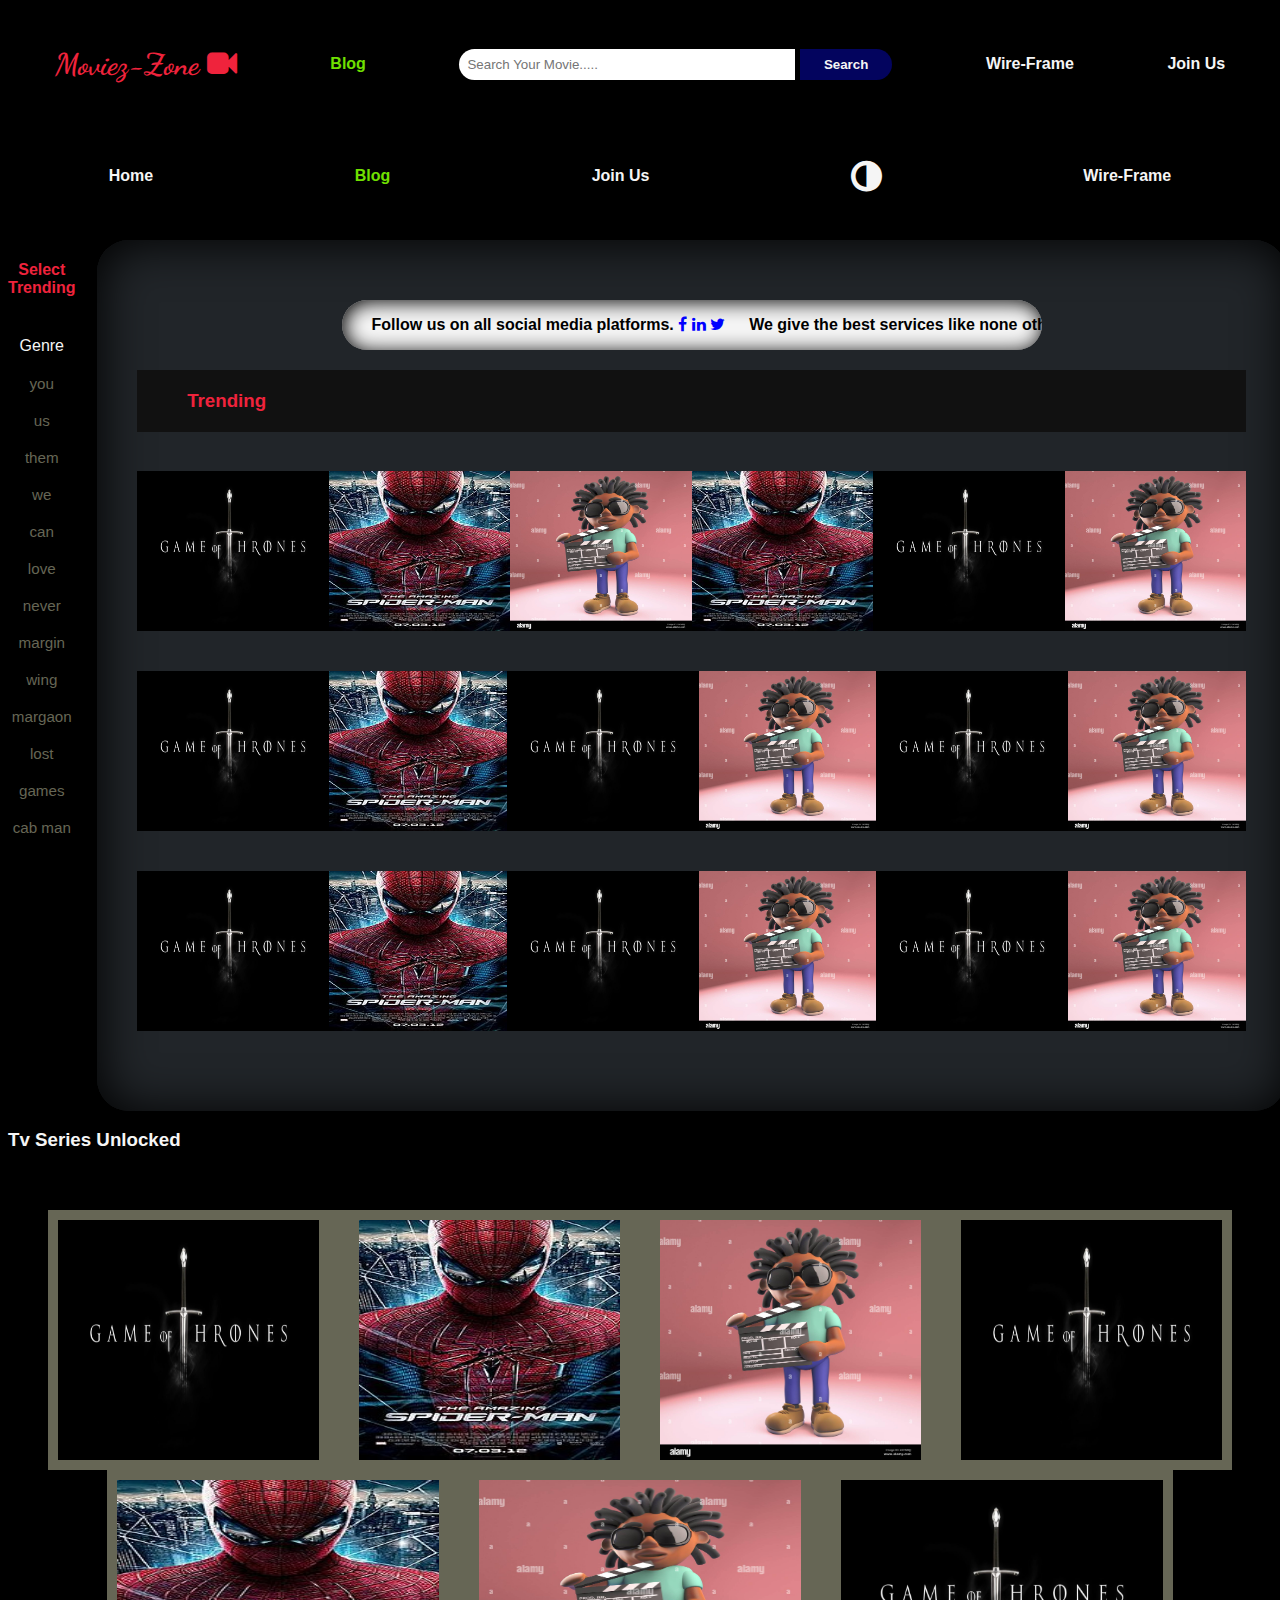
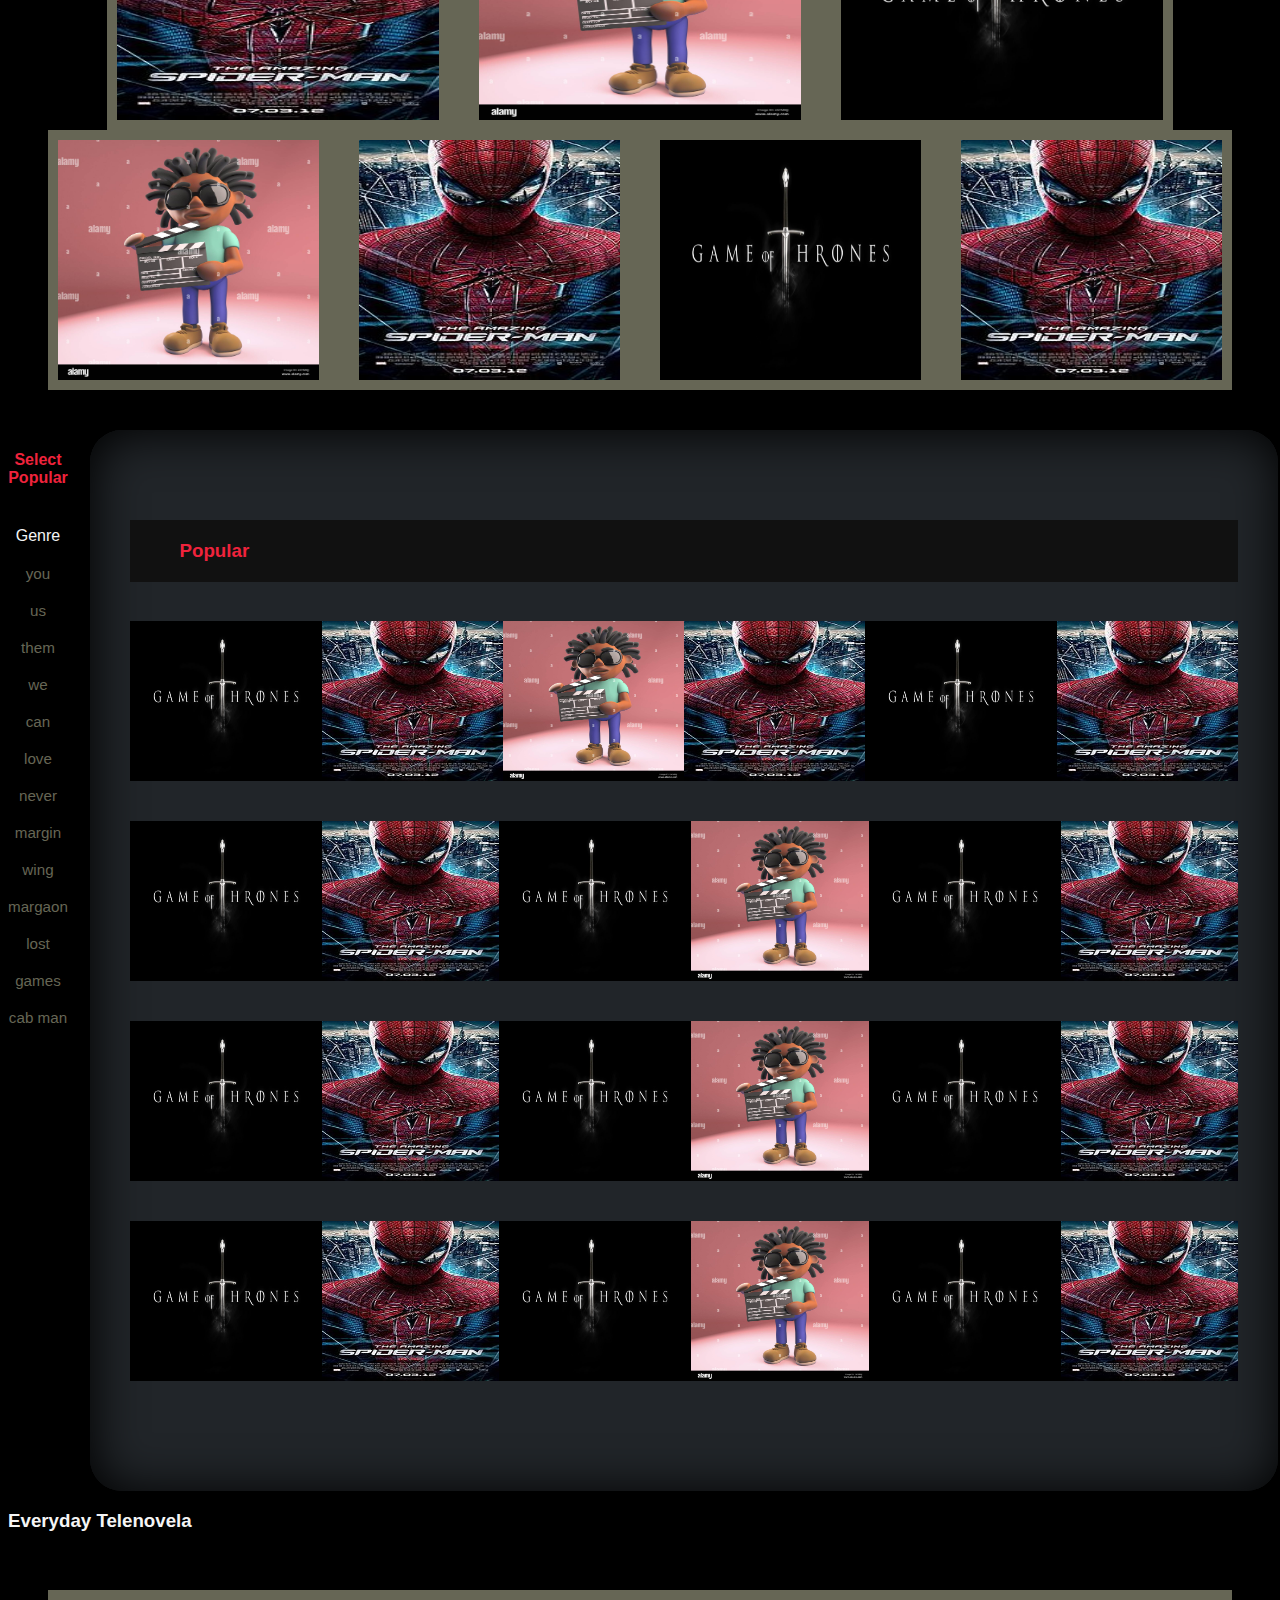
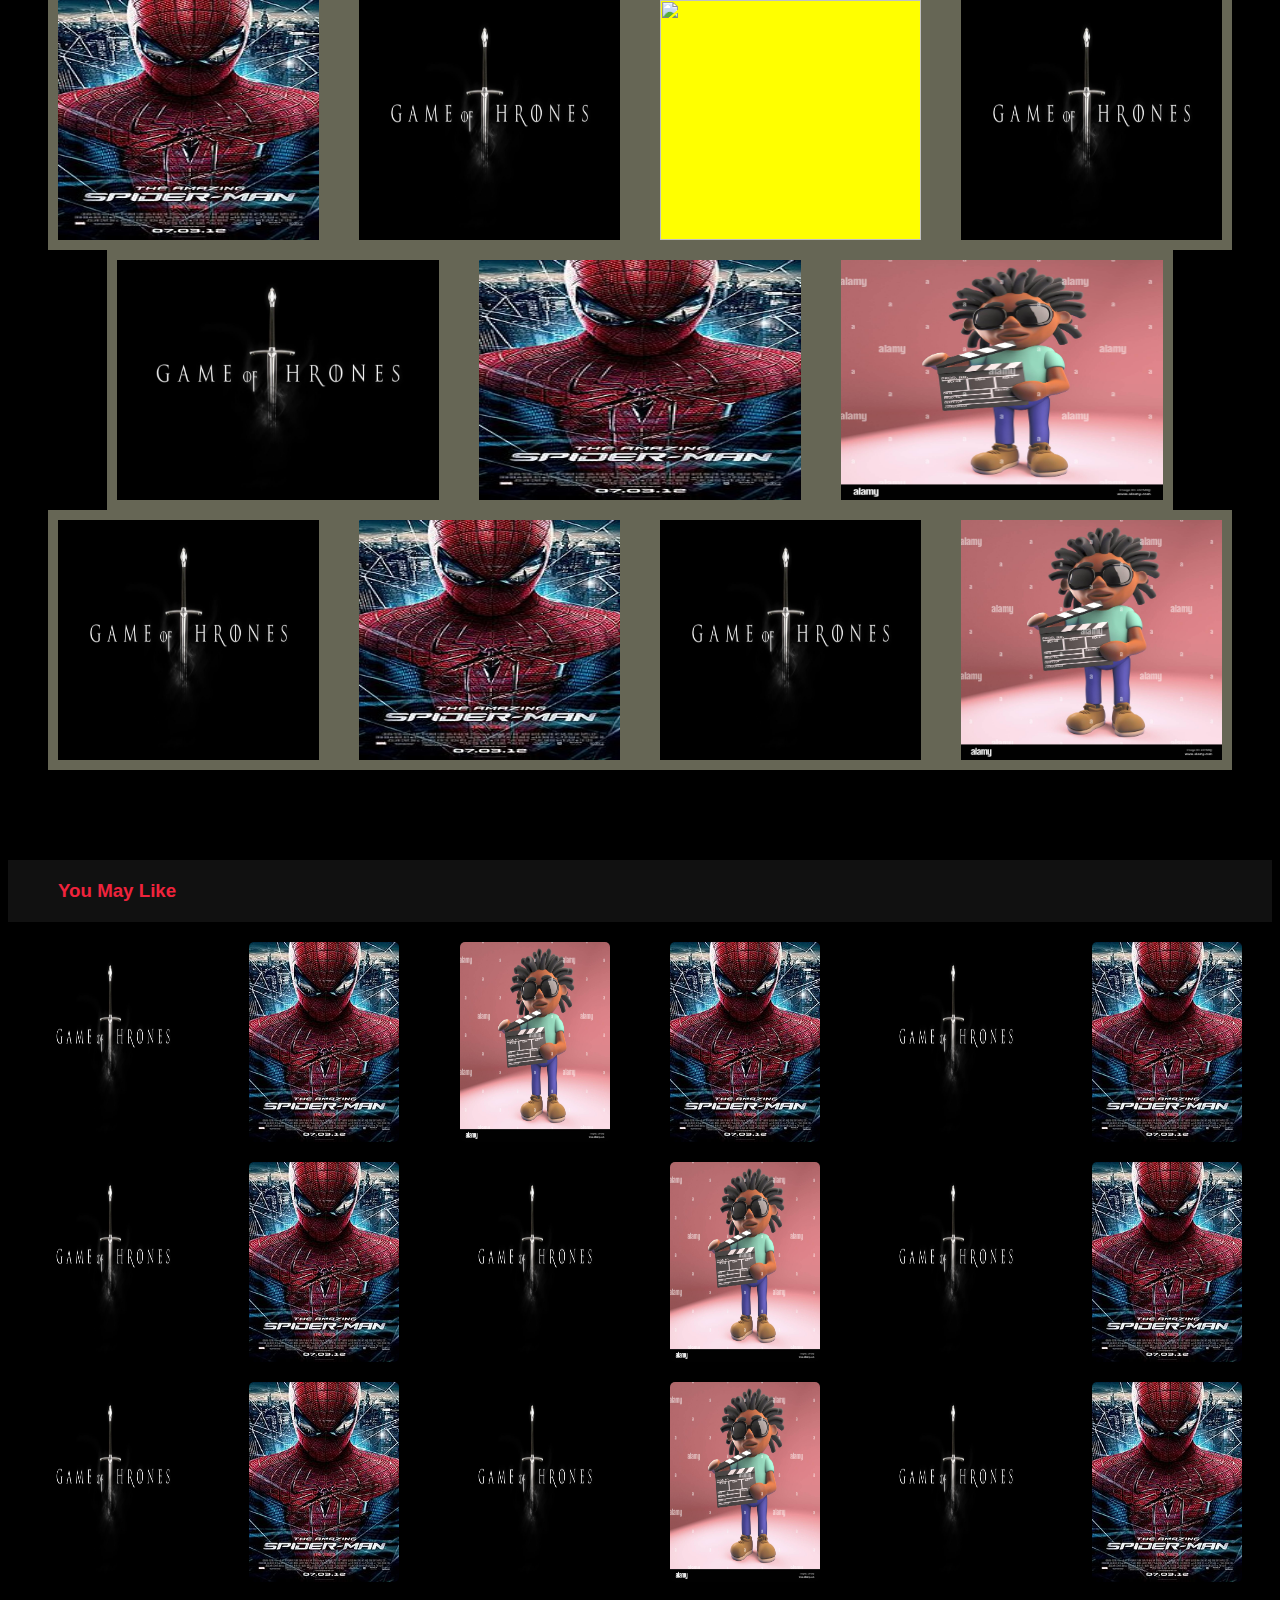
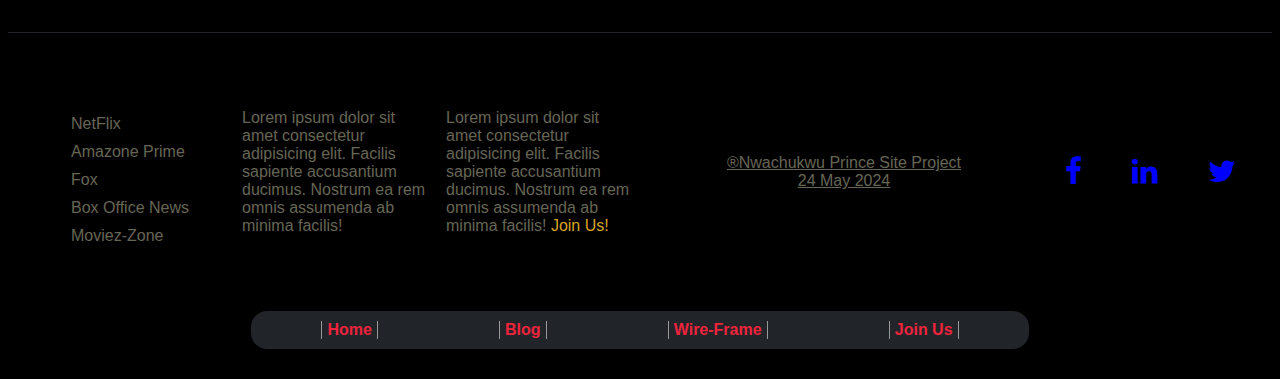
==== blog.html @ b5e4220b "done" ====
<!DOCTYPE html>
<html lang="en">
<head>
    <meta charset="UTF-8">
    <meta name="viewport" content="width=device-width, initial-scale=1.0">
    <title>Moviez-Zone Blog</title>

    <!-- title page icon -->
    <link rel="icon" href="Images/icon.png">

    <!-- Style Sheets -->
    <link rel="stylesheet" href="styles/blog.css">
    <link rel="stylesheet" href="styles/movie.css">
    <link rel="stylesheet" href="styles/small.css">

    <!-- fa fa Awsome fonts -->
    <link rel="stylesheet" href="https://cdnjs.cloudflare.com/ajax/libs/font-awesome/4.7.0/css/font-awesome.min.css">

    <!-- Google font links -->
    <link rel="preconnect" href="https://fonts.googleapis.com">
    <link rel="preconnect" href="https://fonts.gstatic.com" crossorigin>
    <link href="https://fonts.googleapis.com/css2?family=Dancing+Script:wght@400..700&family=Jacquard+12&family=Poetsen+One&display=swap" rel="stylesheet">
</head>
<body>
    <header>
        <nav id="large-nav">           
            <ul>
                <li class="head"><a href="index.html">Moviez-Zone <i class="fa fa-video-camera"></i></a></li>
                <li><a class="active" href="blog.html">Blog</a></li>
                <li>
                    <form >
                        <input type="text" placeholder="Search Your Movie....." name="movie--name" >
                        <button type="submit">Search</button>
                    </form>
                </li>
                <li><a href="wire-frame.html">Wire-Frame</a></li>
                <li><a href="join.html">Join Us</a></li>
            </ul>
        </nav>

        <nav id="hambug-nav">
            <h5 class="head"><a href="index.html">Moviez Zone <i class="fa fa-video-camera"></i></a></h5>
            <form >
                <input type="text" placeholder="Search Your Movie....." name="movie--name" >
                <button type="submit"><i class="fa fa-search"></i></button>
            </form>
            <button class="hambug"><i class="fa fa-bars"></i></button>
        </nav>
        <ul id="hambug-ul" style="display: flex;">
            <li><a href="index.html">Home</a></li>
            <li><a class="active" href="blog.html">Blog</a></li>
            <li><a href="join.html">Join Us</a></li>
            <li><i class="fa fa-adjust" style="font-size:36px"></i></li>
            <li><a href="wire-frame.html">Wire-Frame</a></li>
        </ul>
    </header>
    <main>
        
        <div class="main">

            <div class="top moving-text">
                <div>
                    <p>Follow us on all social media platforms.  
                        
                        <a target="_blank" href="https://mobile.facebook.com/home.php?deoia=1&_rdc=1&_rdr"><i class="fa fa-facebook-f"></i></a>
                        <a target="_blank" href="https://www.linkedin.com/feed/"><i class="fa fa-linkedin"></i></a>
                        <a target="_blank" href="https://x.com/Nwaxonprincezy2"><i class="fa fa-twitter"></i></a>
                        
                    </p>
                    <p>We give the best services like none other your satsfaction is our priority.                       
                    </p>
                    <p>Remember to drop your
                    feedback using the <a href="mailto:princenwachukwu308@gmail.com">@Email</a>.com. We seek ways to improve our services to sartisfy you.<span>Thank You!!!</span>  
                    </p>
                </div>
           </div>
            <div class="genreszzz">
                <h4 class="sel">Select Trending</h4>
                <ul class="genres">
                    <li class="active">Genre</li>
                    <li>you</li>
                    <li>us</li>
                    <li>them</li>
                    <li>we</li>
                    <li>can</li>
                    <li>love</li>
                    <li>never</li>
                    <li>margin</li>
                    <li>wing</li>
                    <li>margaon</li>
                    <li>lost</li>
                    <li>games</li>
                    <li>cab man</li>
                    <li>into </li>
                    <li>monder</li>
                    <li>sartin</li>
                    <li>west</li>
                    <li>Nigeria</li>
                    <li>lagos</li>
                </ul>
            </div>
            <div class="view-port blog">

                <div class="down moving-text">
                    <div>
                        <p>Follow us on all social media platforms.  
                            
                            <a target="_blank" href="https://mobile.facebook.com/home.php?deoia=1&_rdc=1&_rdr"><i class="fa fa-facebook-f"></i></a>
                            <a target="_blank" href="https://www.linkedin.com/feed/"><i class="fa fa-linkedin"></i></a>
                            <a target="_blank" href="https://x.com/Nwaxonprincezy2"><i class="fa fa-twitter"></i></a>
                            
                        </p>
                        <p>We give the best services like none other your satsfaction is our priority.                       
                        </p>
                        <p>Remember to drop your
                        feedback using the <a href="mailto:princenwachukwu308@gmail.com">@Email</a>.com. We seek ways to improve our services to sartisfy you.<span>Thank You!!!</span>  
                        </p>
                    </div>
                </div>
                <div class="you-may-like-blog">
                    <h3>Trending</h3>
                    <div class="pop-list">
                        <div class="vew">
                            <img src="Images/test picture.webp" alt="">
                            <img src="Images/test picture-2.jpg" alt="">
                            <img src="Images/test picture-3.jpg" alt="">
                            <img src="Images/test picture-2.jpg" alt="">
                            <img src="Images/test picture.webp" alt="">
                            <img src="Images/test picture-3.jpg" alt="">
                        </div>
                        <div class="vew">
                            <img src="Images/test picture.webp" alt="">
                            <img src="Images/test picture-2.jpg" alt="">
                            <img src="Images/test picture.webp" alt="">
                            <img src="Images/test picture-3.jpg" alt="">
                            <img src="Images/test picture.webp" alt="">
                            <img src="Images/test picture-3.jpg" alt="">
                        </div>
                        <div class="vew">
                            <img src="Images/test picture.webp" alt="">
                            <img src="Images/test picture-2.jpg" alt="">
                            <img src="Images/test picture.webp" alt="">
                            <img src="Images/test picture-3.jpg" alt="">
                            <img src="Images/test picture.webp" alt="">
                            <img src="Images/test picture-3.jpg" alt="">
                        </div>
                    </div>
                </div>

            </div>
        </div>
        <h3 class="series">Tv Series Unlocked</h3>
        <div id="pat">
            <div class="pat-hold">
                <div>
                    <img src="Images/test picture.webp" alt="">
                </div>
                <div>
                    <img src="Images/test picture-2.jpg" alt="">
                </div>
                <div>
                    <img src="Images/test picture-3.jpg" alt="">
                </div>
                <div>
                    <img src="Images/test picture.webp" alt="">
                </div>
            </div>
            <div class="pat-hold mid">
                <div>
                    <img src="Images/test picture-2.jpg" alt="">
                </div>
                <div>
                    <img src="Images/test picture-3.jpg" alt="">
                </div>
                <div>
                    <img src="Images/test picture.webp" alt="">
                </div>
            </div>
            <div class="pat-hold">
                <div>
                    <img src="Images/test picture-3.jpg" alt="">
                </div>
                <div>
                    <img src="Images/test picture-2.jpg" alt="">
                </div>
                <div>
                    <img src="Images/test picture.webp" alt="">
                </div>
                <div>
                    <img src="Images/test picture-2.jpg" alt="">
                </div>
            </div>
        </div>

        <div class="main">

            <div class="genreszzz">
                <h4 class="sel">Select Popular</h4>
                <ul class="genres">
                    <li class="active">Genre</li>
                    <li>you</li>
                    <li>us</li>
                    <li>them</li>
                    <li>we</li>
                    <li>can</li>
                    <li>love</li>
                    <li>never</li>
                    <li>margin</li>
                    <li>wing</li>
                    <li>margaon</li>
                    <li>lost</li>
                    <li>games</li>
                    <li>cab man</li>
                    <li>into </li>
                    <li>monder</li>
                    <li>sartin</li>
                    <li>west</li>
                    <li>Nigeria</li>
                    <li>lagos</li>
                </ul>
            </div>
            <div class="view-port blog">

                <div class="you-may-like">
                    <h3>Popular</h3>
                    <div class="pop-list">
                        <div class="vew">
                            <img src="Images/test picture.webp" alt="">
                            <img src="Images/test picture-2.jpg" alt="">
                            <img src="Images/test picture-3.jpg" alt="">
                            <img src="Images/test picture-2.jpg" alt="">
                            <img src="Images/test picture.webp" alt="">
                            <img src="Images/test picture-2.jpg" alt="">
                        </div>
                        <div class="vew">
                            <img src="Images/test picture.webp" alt="">
                            <img src="Images/test picture-2.jpg" alt="">
                            <img src="Images/test picture.webp" alt="">
                            <img src="Images/test picture-3.jpg" alt="">
                            <img src="Images/test picture.webp" alt="">
                            <img src="Images/test picture-2.jpg" alt="">
                        </div>
                        <div class="vew">
                            <img src="Images/test picture.webp" alt="">
                            <img src="Images/test picture-2.jpg" alt="">
                            <img src="Images/test picture.webp" alt="">
                            <img src="Images/test picture-3.jpg" alt="">
                            <img src="Images/test picture.webp" alt="">
                            <img src="Images/test picture-2.jpg" alt="">
                        </div>
                        <div class="vew">
                            <img src="Images/test picture.webp" alt="">
                            <img src="Images/test picture-2.jpg" alt="">
                            <img src="Images/test picture.webp" alt="">
                            <img src="Images/test picture-3.jpg" alt="">
                            <img src="Images/test picture.webp" alt="">
                            <img src="Images/test picture-2.jpg" alt="">
                        </div>
                    </div>
                </div>
         
            </div>
        </div>
        <h3 class="series">Everyday Telenovela</h3>
        <div id="pat">
            <div class="pat-hold">
                <div>
                    <img src="Images/test picture-2.jpg" alt="">
                </div>
                <div>
                    <img src="Images/test picture.webp" alt="">
                </div>
                <div>
                    <img src="Images/test picture-3.jpgp" alt="">
                </div>
                <div>
                    <img src="Images/test picture.webp" alt="">
                </div>
            </div>
            <div class="pat-hold mid">
                <div>
                    <img src="Images/test picture.webp" alt="">
                </div>
                <div>
                    <img src="Images/test picture-2.jpg" alt="">
                </div>
                <div>
                    <img src="Images/test picture-3.jpg" alt="">
                </div>
            </div>
            <div class="pat-hold">
                <div>
                    <img src="Images/test picture.webp" alt="">
                </div>
                <div>
                    <img src="Images/test picture-2.jpg" alt="">
                </div>
                <div>
                    <img src="Images/test picture.webp" alt="">
                </div>
                <div>
                    <img src="Images/test picture-3.jpg" alt="">
                </div>
            </div>
        </div>
        <div class="you-may-like">
            <h3>You May Like</h3>
            <div class=" blog-you-may you-img">
                <div class="vew">
                    <img src="Images/test picture.webp" loading="lazy" alt="">
                    <img src="Images/test picture-2.jpg" loading="lazy" alt="">
                    <img src="Images/test picture-3.jpg" loading="lazy" alt="">
                    <img src="Images/test picture-2.jpg" loading="lazy" alt="">
                    <img src="Images/test picture.webp" loading="lazy" alt="">
                    <img src="Images/test picture-2.jpg" loading="lazy" alt="">
                </div>
                <div class="vew">
                    <img src="Images/test picture.webp" loading="lazy"  alt="">
                    <img src="Images/test picture-2.jpg" loading="lazy"  alt="">
                    <img src="Images/test picture.webp" loading="lazy"  alt="">
                    <img src="Images/test picture-3.jpg" loading="lazy"  alt="">
                    <img src="Images/test picture.webp" loading="lazy"  alt="">
                    <img src="Images/test picture-2.jpg" loading="lazy"  alt="">
                </div>
                <div class="vew">
                    <img src="Images/test picture.webp" loading="lazy"loading="lazy"   alt="">
                    <img src="Images/test picture-2.jpg" loading="lazy"loading="lazy"   alt="">
                    <img src="Images/test picture.webp" loading="lazy"loading="lazy"   alt="">
                    <img src="Images/test picture-3.jpg" loading="lazy"loading="lazy"   alt="">
                    <img src="Images/test picture.webp" loading="lazy"loading="lazy"   alt="">
                    <img src="Images/test picture-2.jpg" loading="lazy"loading="lazy"   alt="">
                </div>
            </div>
        </div>

    </main>
    
    <footer>
        <div id="footer">
            <ul>
                <li><a target="_blank" href="https://www.netflix.com/ng">NetFlix</a></li>
                <li><a target="_blank" href="https://www.amazon.com/gp/video/getstarted/ref=atv_lnk_web_prime">Amazone Prime</a></li>
                <li><a target="_blank" href="https://web.facebook.com/foxmoviesasia/?_rdc=1&_rdr">Fox</a></li>
                <li><a target="_blank" href="https://www.boxofficepro.com/">Box Office News</a></li>
                <li><a href="index.html">Moviez-Zone</a></li>
            </ul>

            <p>Lorem ipsum dolor sit amet consectetur adipisicing elit. Facilis sapiente accusantium ducimus. Nostrum ea rem omnis assumenda ab minima facilis!
            </p>

            <p>Lorem ipsum dolor sit amet consectetur adipisicing elit. Facilis sapiente accusantium ducimus. Nostrum ea rem omnis assumenda ab minima facilis!
                <a href="join.html">Join Us!</a>
            </p>

            <p style="text-align: center;">&reg;Nwachukwu Prince Site Project <br>24 May 2024</p>
            <div id="links">
                <a target="_blank" href="https://mobile.facebook.com/home.php?deoia=1&_rdc=1&_rdr"><i class="fa fa-facebook-f"></i></a>
                <a target="_blank" href="https://www.linkedin.com/feed/"><i class="fa fa-linkedin"></i></a>
                <a target="_blank" href="https://x.com/Nwaxonprincezy2"><i class="fa fa-twitter"></i></a>
            </div>
        </div>

        <div id="tags">
            <div id="nav">
                <a href="index.html">Home</a>
                <a href="blog.html">Blog</a>
                <a href="wire-frame.html">Wire-Frame</a>
                <a href="join.html">Join Us</a>
            </div>
        </div>
    </footer>
</body>
</html>
---- styles/blog.css ----
/* =========================main part================= */
.main{
    display: grid;
    grid-template-columns: 1fr 5fr;
    margin: 0 auto;
}
.main ul{
    max-height: 30rem;
    overflow-y: auto;
    padding-left: 0px;
    display: flex;
    flex-direction: column;
    align-items: center;
    gap: 20px;
    padding: 18px 0px;
    font-size: 0.95rem;
    color: #665;
    cursor: pointer;
    user-select: none;
}

.main .active, .main li:hover{
    color: var(--header-color);
    font-size: 1rem;
    transition: ease-in 0.2s;

}
.main ul::-webkit-scrollbar {
    width: 0px; /* To style the scroller */
  }

.main .genreszzz:hover ul::-webkit-scrollbar {
    width: 3px; /* To style the scroller hovering */
    background: #f1f1f1; /* Track color */
  }

.main .genreszzz:hover ul::-webkit-scrollbar-thumb {
    background: #ef233c; /* Thumb color */
  }

  .sel{
    color: #ef233c;
    font-weight: bolder;
    text-align: center;
  }

/* ============View Port======================== */
.main .view-port{
    margin: 0px auto;
    max-width: 90%;
    padding: 40px;
    background-color: var(--view-background);
    border-radius: 2rem;
    box-shadow: inset 2px 2px 50px #000;
}



/* =================Moving Text================ */
.top{
    display: none;
}
.down{
    display: block;
}
.moving-text{
    width: 100%;
    padding: 0px 30px;
    max-width: 40rem;
    margin: 20px auto;
    background-color: whitesmoke;
    color: #000;
    font-weight: bold;
    border-radius: 3rem;
    box-shadow: inset 2px 2px 20px #000;
    overflow: hidden;
    z-index: 1;  
}
.moving-text div{
    text-wrap: nowrap;
    animation: move 20s infinite ease-in-out;
    display: flex;
    flex-direction: row;
    align-items: center;
    gap: 1.5rem;
}
.moving-text div:hover{
    animation-play-state: paused;
    cursor: pointer;
}
@keyframes move {
    from{
        transform: translateX(0%);
    }
    to{
        transform: translateX(-195%);
    }
}

.moving-text span, a{
    color: blue;
    text-decoration: none;
}
.moving-text a:hover{
    text-decoration: underline;
}



/* ======================Gener=============== */
.vew{
    width: 100%;
    display: flex;
    justify-content: space-around;
    align-items: center;
    margin: 20px auto;
}



/* ===================Pata Hold =========================*/
.pop-list{
    display: flex;
    justify-content: center;
    align-items: center;
    flex-wrap: wrap;
}

.pop-list img{
    width: 12rem;
    height: 10rem;
}
#pat{
    background-color: #000;
    padding: 40px;
    margin: 0 auto;

}
.pat-hold{
    display: flex;
    flex-direction: row;
    justify-content: space-around;
    align-items: center;
    gap: 20px;
    background-color: #665;
}
.pat-hold div{ /*detarmins image size*/
    width: 20rem;
    height: 15rem;
    background-color: yellow;
    margin: 10px;
}
.mid {
    max-width: 90%;
    margin: 0 auto;
}
.mid div{
    width: 25rem;
    height: 15rem;
    background-color: yellow;
}
.pat-hold img{
    width: 100%;
    height: 100%;
}
/* ========You may like============== */
.you-may-like-blog{
    margin: 20px auto;
    text-align: center;
}
.you-may-like-blog h3{
    text-align: left;
    background-color: #111;
    padding: 20px 50px;
    color: var(--title-color);
}
.you-img img{
    width: 150px;
    height: 200px;
    border-radius: 5px;
}

@media (max-width: 750px) {
    /* ========Moving text top========= */
    .down{
        display: none;
    }
    .top{
        display: block;
    }
   .moving-text{
        width: 90%;
    }

    .main{
        display: flex;
        flex-direction: column;
        justify-content: center;
        align-items: center;
        margin: 0 auto;
        width: 100%;
    }
    .main .genreszzz{
        width: 100%;
    }
    .main .genreszzz h4{
        margin-top: 30px;
        text-align: left;
        padding-left: 20px;
    }
    .main .genres{
        width: 100%;
        display: flex;
        flex-direction: row;
        padding: 10px;
        margin: 0 auto;


    }
    .main .genres li{
        border: 1px solid #ef233c;
        padding: 5px 15px;
        text-wrap: nowrap;
        border-radius: 10px;
    }

    
    /* ==========view port============== */
    .main .view-port{
        max-width: 98%;
        padding: 10px;
    }
   
    .you-may-like-blog h3{
        width: 100%;
        padding: 10px 30px;
        font-size: 18px;
        margin-top: 20px;
        margin-bottom: 10px;
    }
    /* all blog trend and popular foemart */
    .pop-list{
        max-height: 30rem;
        overflow: auto;
    }
    .pop-list::-webkit-scrollbar{
        width: 2px;
    }
    .main .vew{
        display: flex;
        flex-wrap: wrap;
        justify-content: space-around;
        align-items: center;
    }
    .main .vew img{
        width: 7rem;
        height: 10rem;
        gap: 10px;
        margin: 3px auto;
    }


    /* ========== Pat hold ================== */
    .series{
        text-align: center;
        font-size: 1.2rem;
        padding: 20px;
        padding-bottom: 0px;
        margin-top: 40px;
        margin-bottom: 0px;
        color: #ef233c;
        text-decoration: underline;
    }
    #pat{
        padding: 10px;
        margin: 0 auto;
    }
    .pat-hold{
       flex-direction: row;
       overflow-x: scroll;
       gap: 2px;
    }
    .pat-hold div{
        width: 12rem;
        height: 8rem;
        margin: 2px;
    }
    #pat.pat-hold div img{
        width: 100%;
    }

    .blog-you-may .vew{
        padding: 10px;
        margin: 5px auto;
        overflow: auto;
    }
}
---- styles/movie.css ----
:root{
    --header-color: whitesmoke;
    --title-color: #ef233c;
    --hover-color: #70e000;
    --view-background: #212529;
    --hover-effect1: 0.8;
}   
#hambug-nav, #hambug-ul{
    display: none;
}
body{
    box-sizing: border-box;
    background-color: #000;
    color: whitesmoke;
    font-family: sans-serif;
    
       
    overflow-x: hidden;
    
 
}

.head a{
    color: var(--title-color);
    text-decoration: none;
    font-family: "Dancing Script", cursive;
    font-size: 30px;
    font-weight: bolder;
    font-style: normal;
}
.head a:hover{
    opacity: var(--hover-effect1);
    color: var(--title-color);
    text-decoration: none;
}

ul{
    padding-left: 0px;
    display: flex;
    justify-content: space-around;
    align-items: center;
    list-style-type: none;
    padding: 30px 0px;
}
ul a{
    text-decoration: none;
    font-weight: bolder;
    color: var(--header-color);
    font-size: 1rem;
}

ul a:hover{
    text-decoration: underline;
    transition: ease-in-out;
}
.active{
    color: var(--hover-color);
}

form input{
    padding: 0.50rem;
    width: 20rem;
    border-radius: 50px 0 0 50px;
    margin: 0px;
    border: none;
}
form button{
    border: none;
    padding: 0.50rem 1.5rem;
    border-radius: 0px 50px 50px 0px;
    font-weight: bolder;
    color: var(--header-color);
    background-color: #03045e;
}
input:focus{
    outline: solid 1px var(--title-color);
}


/* =========================main part================= */
#main{
    display: grid;
    grid-template-columns: 1fr 5fr;
    margin: 0 auto;
}
#main ul{
    max-height: 30rem;
    overflow-y: auto;
    padding-left: 0px;
    display: flex;
    flex-direction: column;
    align-items: center;
    gap: 20px;
    padding: 18px 0px;
    font-size: 0.95rem;
    color: #665;
    cursor: pointer;
    user-select: none;
}

#main .active, #main li:hover{
    color: var(--header-color);
    font-size: 1rem;
    transition: ease-in 0.2s;

}
#main ul::-webkit-scrollbar {
    width: 0px; /* To style the scroller */
  }

#main #genres:hover ul::-webkit-scrollbar {
    width: 3px; /* To style the scroller hovering */
    background: #f1f1f1; /* Track color */
  }

#main #genres:hover ul::-webkit-scrollbar-thumb {
    background: #ef233c; /* Thumb color */
  }

/* ============View Port======================== */
#main .view-port{
    margin: 0px auto;
    width: 90%;
    padding: 40px;
    background-color: var(--view-background);
    border-radius: 2rem;
    box-shadow: inset 2px 2px 50px #000;
}
.movie-hero-image{
    background-color: var(--view-background);
    border-radius: 10px; 
    width: 100%;
    overflow: hidden;
    position: relative;
    text-align: center;
}
.movie-hero-image{
    padding: 3px;
}
.movie-hero-image img{
    width: 100%;
    height: 30rem;
}

.hero-info p{
    display: block;
    color: var(--header-color);
    background-color: rgba(0, 0, 0, 0.8);
    cursor: pointer;
    position: absolute;
    z-index: 1;
    top: 35%;
    left: 30%;
    max-width: 20rem;
    padding: 15px;
    padding-bottom: 50px;
    border-radius: 1rem;
}
.hero-info button{
    padding: 0.5rem 2rem;
    background-color: var(--title-color);
    color: var(--header-color);
    font-weight: bolder;
    border-radius: 10px;
    border: none;
    position: absolute;
    z-index: 1;
    top: 60%;
    left: 41.5%;
    margin-top: 30px;
}
button:hover{
    opacity: var(--hover-effect1);
    cursor: pointer;
}


/* =============trending============= */
.trilers{
    position: relative;
}
.trilers h3, .polpular h3{ /* h3 formart */
    background-color: #111;
    padding: 20px 50px;
    color: var(--title-color);
}
.triler-img{
    display: flex;
    flex-direction: row;
    justify-content: space-around;
    align-items: center;
    gap: 20px;
    overflow: auto; /*scroller*/
    padding: 10px 30px 30px 3px;
}
.trilers .triler-img::-webkit-scrollbar {
    width: 0px; /* To style the scroller */
  }

.trilers:hover .triler-img::-webkit-scrollbar {
    width: 2px; /* To style the scroller hovering */
    background: #f1f1f1; /* Track color */
  }

.trilers:hover .triler-img::-webkit-scrollbar-thumb {
    background: #ef233c; /* Thumb color */
  }


.trilers img{
    width: 10rem;
    height: 15rem;
    border-radius: 2rem;
    border: 1px solid #111;
}
.trilers button{
    position: absolute;
    top: 50%;
    font-size: 35px;
    width: 40px;
    color: var(--title-color);
    text-align: center;
    border: 0.5px  #999;
    border-radius: 50%;
    background-color: rgba(0, 0, 0, 0.7);
    font-weight: bolder;
    font-family: "Poetsen One";
    
}
.trilers .fw{ 
    right: 30px;
}
.bw{
    left: 30px;
}

/* ===========Hero============================ */
#hero-line{
    display: flex;
    flex-direction: row;
    justify-content: center;
    margin-bottom: 5rem;
}
#hero{
    width: 30rem;
    height: 30rem;
    text-align: center;   
    border-radius: 1rem;
    overflow: hidden;  
    z-index: 0;
    margin: 5rem 0;
    border: 1px solid #555;
}
#hero1, #hero2{
    width: 20rem;
    height: 20rem;
    text-align: center;   
    border-radius: 1rem;
    overflow: hidden; 
    z-index: 1;
    align-self: self-end;
    margin-bottom: 50px;
}
#hero1{
    margin-right: -60px;
}
#hero2{
    margin-left: -60px;
}
#hero1 h2, #hero2 h2{
    z-index: 1;
}
#hero-line h2{
    width: 100%;
    padding: 20px;
    margin: 0px;
    background-color: #000;
}
#hero-line img{
    width: 100%;
    max-height: 25rem;
}
/* =============Polpular============= */
.polpular{
    margin-top: 15px;
    background-color: #181a17;
    cursor: pointer;
}
.polpular h3{
    background-color: #000;
}
.polpular .triler-img{
    display: flex;
    flex-wrap: wrap;
    justify-content: space-around;
    align-items: center;
    gap: 20px;
}

.img-div{
    width: 10rem;
    height: 15rem;
    border-radius: 2rem;
    border: 1px solid #222;
    background-color: #70e000;
    overflow: hidden;
    background-position: center;
    background-size: cover;
    background-repeat: no-repeat;
}
   /* difrent image testing */
.img-div:nth-child(2){
    background-image: url(../Images/test\ picture-2.jpg);
}
.img-div:nth-child(3){
    background-image: url(../Images/test\ picture.webp);
}
.img-div:nth-child(5){
    background-image: url(../Images/test\ picture-2.jpg);
}
.img-div:nth-child(6){
    background-image: url(../Images/test\ picture.webp);
}
.img-div:nth-child(7){
    background-image: url(../Images/test\ picture-3.jpg);
}
.img-div:nth-child(8){
    background-image: url(../Images/test\ picture-2.jpg);
}
.img-div:nth-child(9){
    background-image: url(../Images/test\ picture.webp);
}
.img-div:nth-child(10){
    background-image: url(../Images/test\ picture-3.jpg);
}
.img-div:nth-child(){
    background-image: url(../Images/test\ picture.webp);
}
.img-div:nth-child(11){
    background-image: url(../Images/test\ picture-2.jpg);
}
.img-div:nth-child(12){
    background-image: url(../Images/test\ picture-3.jpg);
}
.img-div:nth-child(13){
    background-image: url(../Images/test\ picture.webp);
}




.img-div div{
    margin-top: 85%;
    padding: 10px;
    padding-bottom: 25px;
    background-color: rgba(0, 0, 0, 0.5);
}
.img-div h5, .img-div h4{
    margin-top: 5px;
    margin-bottom: 0px;
}
.img-div i{
    font-size: 25px;
    margin-top: 8px;
}
.img-div i:hover{
    opacity: var(--hover-effect1);
}
.img-div:hover{
    transition: ease-in-out 1s;
    transform: scale(1.1);
}

/* =============Video================= */
.video-container {
    margin: 5rem auto;
    display: flex;
    flex-wrap: wrap;
    justify-content: space-around;
    align-items: center;
    gap: 20px;
    width: 98%;
    padding: 10px;
}

.video-element {
    width: 100%;
    max-width: 400px;
    height: 300px;
    border: none;
    margin: 20px auto;
}

/* =======You may like============ */
.you-may-like{
    margin: 50px auto;
    text-align: center;
}
.you-may-like h3{
    text-align: left;
    background-color: #111;
    padding: 20px 50px;
    color: var(--title-color);
}
.you-img img{
    width: 150px;
    height: 200px;
    border-radius: 5px;
}
/* ======================Footer================ */
#footer{
    border-top: 1px solid var(--view-background);
    display: grid;
    grid-template-columns: 1fr 1fr 1fr 2fr 1fr;
    justify-items: center;
    align-items: center;
    padding: 20px;
    padding-top: 50px;
    margin: 20px auto;
}
#footer #links{
    display: flex;
    justify-content: space-between;
    align-items: center;
    gap: 50px;
}
#footer ul{
    margin-top: 2rem;
    padding: 0px 10px;
    display: flex;
    flex-direction: column;
    align-items: start;
    gap: 10px;
}

#footer ul a{
    font-weight: normal;
    color: #665;
}
#footer p{
    padding: 0px 10px;
    color: #665;
}
#footer p a{
    color: #daa520;
}
#footer p:nth-child(4){
    text-decoration: underline;
}
#footer div a{
    font-size: 30px;
}
#footer div a:hover{
    border: 1px solid var(--view-background);
    padding: 5px;
    transition: ease-in 0.3s;
}
/* ===============Footer Links=================== */
#tags{
    width: 60%;
    padding: 10px;
    background-color: var(--view-background);
    border-radius: 1rem;
    margin: 30px auto;
}
#nav{
    display: flex;
    justify-content: space-around;
    align-items: center;
    
}
#nav a{
    color: var(--title-color);
    font-weight: bolder;
    text-decoration: none;
    border-right: 1px solid #999;
    border-left: 1px solid #999;
    padding: 0px 5px;
}
#nav a:hover{
    text-decoration: underline;
    color: whitesmoke;
    transition: ease-in 0.3s;
}
---- styles/small.css ----
@media (max-width: 750px) {
    *{
        box-sizing: border-box;
        margin: 0px;
        padding: 0px;
    }
    
    #large-nav{
        display: none;
    }

    #hambug-nav{
        display: grid;
        grid-template-columns: 1fr 3.5fr 0.5fr;
        align-items: center;
        justify-items: center;
        text-align: center;
        padding: 10px 5px;
    }
    #hambug-nav h5 a{
        font-size: 25px;
        padding: 5px;
        width: 100%;
    }
    #hambug-nav form{
        width: 100%;
    }
    #hambug-nav form input{
        padding: 0.4rem;
        width: 70%;
        border-radius: 50px 0 0 50px;
        margin: 0px;
        border: none;
    }
    #hambug-nav form button{
        width: 20%;
        border: none;
        border-radius: 0px 50px 50px 0px;
        font-weight: bolder;
        color: var(--header-color);
        background-color: #03045e;
        padding: 0.4rem 5px;
    }
    #hambug-nav .hambug{
        display: block;
        padding: 0.5rem;
        border: none;
        box-shadow: 2px 2px 15px #999;
        border-radius: 10px;
        margin-left: 8px;
    }
    #hambug-nav .fa-bars{
        font-size: 20px;
        font-weight: bolder;

    }

    /* ========= ul li links========== */
    #hambug-ul{
        margin: 0 auto;
        display: flex;
        flex-direction: column;
        justify-content: space-around;
        align-items: flex-start;
        gap: 20px;
        padding: 20px;
        padding-right: 0px;
        background-color: rgba(239, 35, 60, 0.2);
        border-left: 1px solid #999;
        border-bottom: 1px solid #999;
        border-bottom-left-radius: 1rem;
        width: 50%;
        margin-left: 50%;
        margin-bottom: 1rem;
    }
    #hambug-ul li{
        margin: 0.8rem 0;
    }

    /* =========main============= */
    #main{
        display: flex;
        flex-direction: column;
        justify-content: center;
        align-items: center;
        margin: 0 auto;
        width: 100%;
    }
    #main #genres{
        width: 100%;
    }
    #main .genres{
        width: 90%;
        display: flex;
        flex-direction: row;
        padding: 10px;
        margin: 0 auto;


    }
    #main .genres li{
        border: 1px solid #ef233c;
        padding: 5px 15px;
        text-wrap: nowrap;
        border-radius: 10px;
    }

    /* =========View Port========= */
    #main{
        width: 100%;
        padding: 5px;
        margin: 0px;
    }
    #main .view-port{
        padding: 0px;
        border-radius: 10px;
        margin: 0px auto;
        margin-top: 30px;
        width: 100%;
    }
  
    .hero-info p{
        top: 25%;
        left: 25%;
        width: 15rem;
        text-align: left;  
        padding: 10px; 
        border-top: 1px solid #fff;  
        border-bottom: 1px solid #fff;  
    }
    .hero-info button{
        position: static;
        z-index: 1;
        top: auto;
        left: auto;
        margin: 15px auto;
    }


    /* ===============GENER=================== */
    #main #genres:hover ul::-webkit-scrollbar {
        width: 3px; /* To style the scroller hovering */
        background: #ef233c; /* Track color */
      }
    
    #main #genres:hover ul::-webkit-scrollbar-thumb {
        background: #5555; /* Thumb color */
      }
    /* =============trending============= */
    main .trilers{
        width: 100%;
    }
    .trilers h3{ /* h3 formart */
        padding: 10px 30px;
        font-size: 18px;
        margin-top: 50px;
    }
    .trilers img{
        width: 8rem;
        height: 12rem;
        border-radius: 2rem;
        border: 1px solid #111;
       
    }
    .trilers:hover .triler-img::-webkit-scrollbar {
        width: 0px; /* To style the scroller hovering */
        background: #ef233c; /* Track color */
      }
    
    .trilers:hover .triler-img::-webkit-scrollbar-thumb {
        background: #5555; /* Thumb color */
      }
    
    
    /* trailler buttons */
    .trilers .fw{ 
        right: 5px;
    }
    .bw{
        left: 5px;
    }
    

    /* ====================Hero=============== */
#hero-line{
    display: flex;
    flex-direction: column;
    justify-content: center;
    margin-bottom: 1rem;
}
#hero{
    width: 20rem;
    height: 20rem;
    z-index: 0;
    margin: 1rem 0;
    align-self: center;
}
#hero1, #hero2{
    width: 20rem;
    height: 20rem;
    align-self: center;
    border: 1px solid #999;
}
#hero1, #hero2{
    margin: 15px auto;
}

/* ==========Popular=========== */
.polpular{
    padding: 0px;
    padding-bottom: 10px;
    margin: 0 auto;
}
.polpular h3{
    width: 100%;
    padding: 10px 30px;
    font-size: 18px;
    margin-top: 50px;
    margin-bottom: 10px;
}
.polpular .triler-img{
    max-height: 30rem; /*Scroll popular*/
    overflow:auto ;
    gap: 10px;
    padding: 5px;
}
   
.polpular .triler-img::-webkit-scrollbar {
    width: 0px; /* To style the scroller */
  }

.polpular:hover .triler-img::-webkit-scrollbar {
    width: 0px; /* To style the scroller hovering */

  }
  .img-div{
    width: 10rem;
    height: 14rem;
    border-radius: 1rem;
}
.img-div div{
    margin-top: 70%; /*Hoding title under popular*/
}
/* ===================Video-================ */
.video-container {
    margin: 5rem auto;
    display: block;
    width: 100%;
    padding: 10px;
    text-align: center;
}

.video-element {
    width: 90%;
    height: 300px;
    border: none;
    margin: 10px auto;
}

/* ==========You may like============== */
.you-may-like{
    width: 100%;
}
.you-may-like h3{
    padding: 10px 30px;
    font-size: 18px;
    margin-top: 50px;
}
.you-may-like .you-img{
    width: 100%;
    display: flex;
    flex-wrap: wrap;
    height: 30rem;
    overflow: auto;
    padding: 5px;
    justify-content: center;
    gap: 8px;
}
.you-img img{
    width: 6.5rem;
    height: 8rem;
}
.you-may-like .you-img::-webkit-scrollbar {
    width: 0px; /* To style the scroller */
  }

.you-may-like:hover .you-img::-webkit-scrollbar {
    width: 0px; /* To style the scroller hovering */
    background: #f1f1f1; /* Track color */
  }


  /* ==========footer======= */
  #footer{
    display: flex;
    flex-wrap: wrap;
    justify-content: space-around;
    padding: 10px;

}
#footer p{
    margin: 20px auto;
}
#footer {
    text-align: center;
}
#footer ul{
    align-items: center;
}


  /*============footer links========= */
  #tags{
    width: 90%;
    padding: 10px;
    background-color: var(--view-background);
    border-radius: 1rem;
    margin: 30px auto;
}

    /* =========================================================== */
    /* LIGHT MODE DISPLAY */
    .light-body{
        background-color: #fff;
        color: #000;
    }
    .light-body nav{
        background-color: #000;
    }
    .light-body #main .genres .active{
        color: #111;
        font-weight: bolder;
    }
    .light-body #hambug-ul{
        display: flex;
        background-color: rgba(0, 0, 0, 0.5);
        border-left: 1px solid #999;
        border-bottom: 1px solid #999;
    }
    
    /* ========================================================== */

}

@media (max-width: 500px) {
    #hambug-nav h5 a{
        align-self: self-start;
        font-size: 20px;
        margin-right: 10px;
    }
    .hero-info p{
        top: 10%;
        left: 15%;
    }

    #main .movie-hero-image img{
        height: 15rem;
    }
}
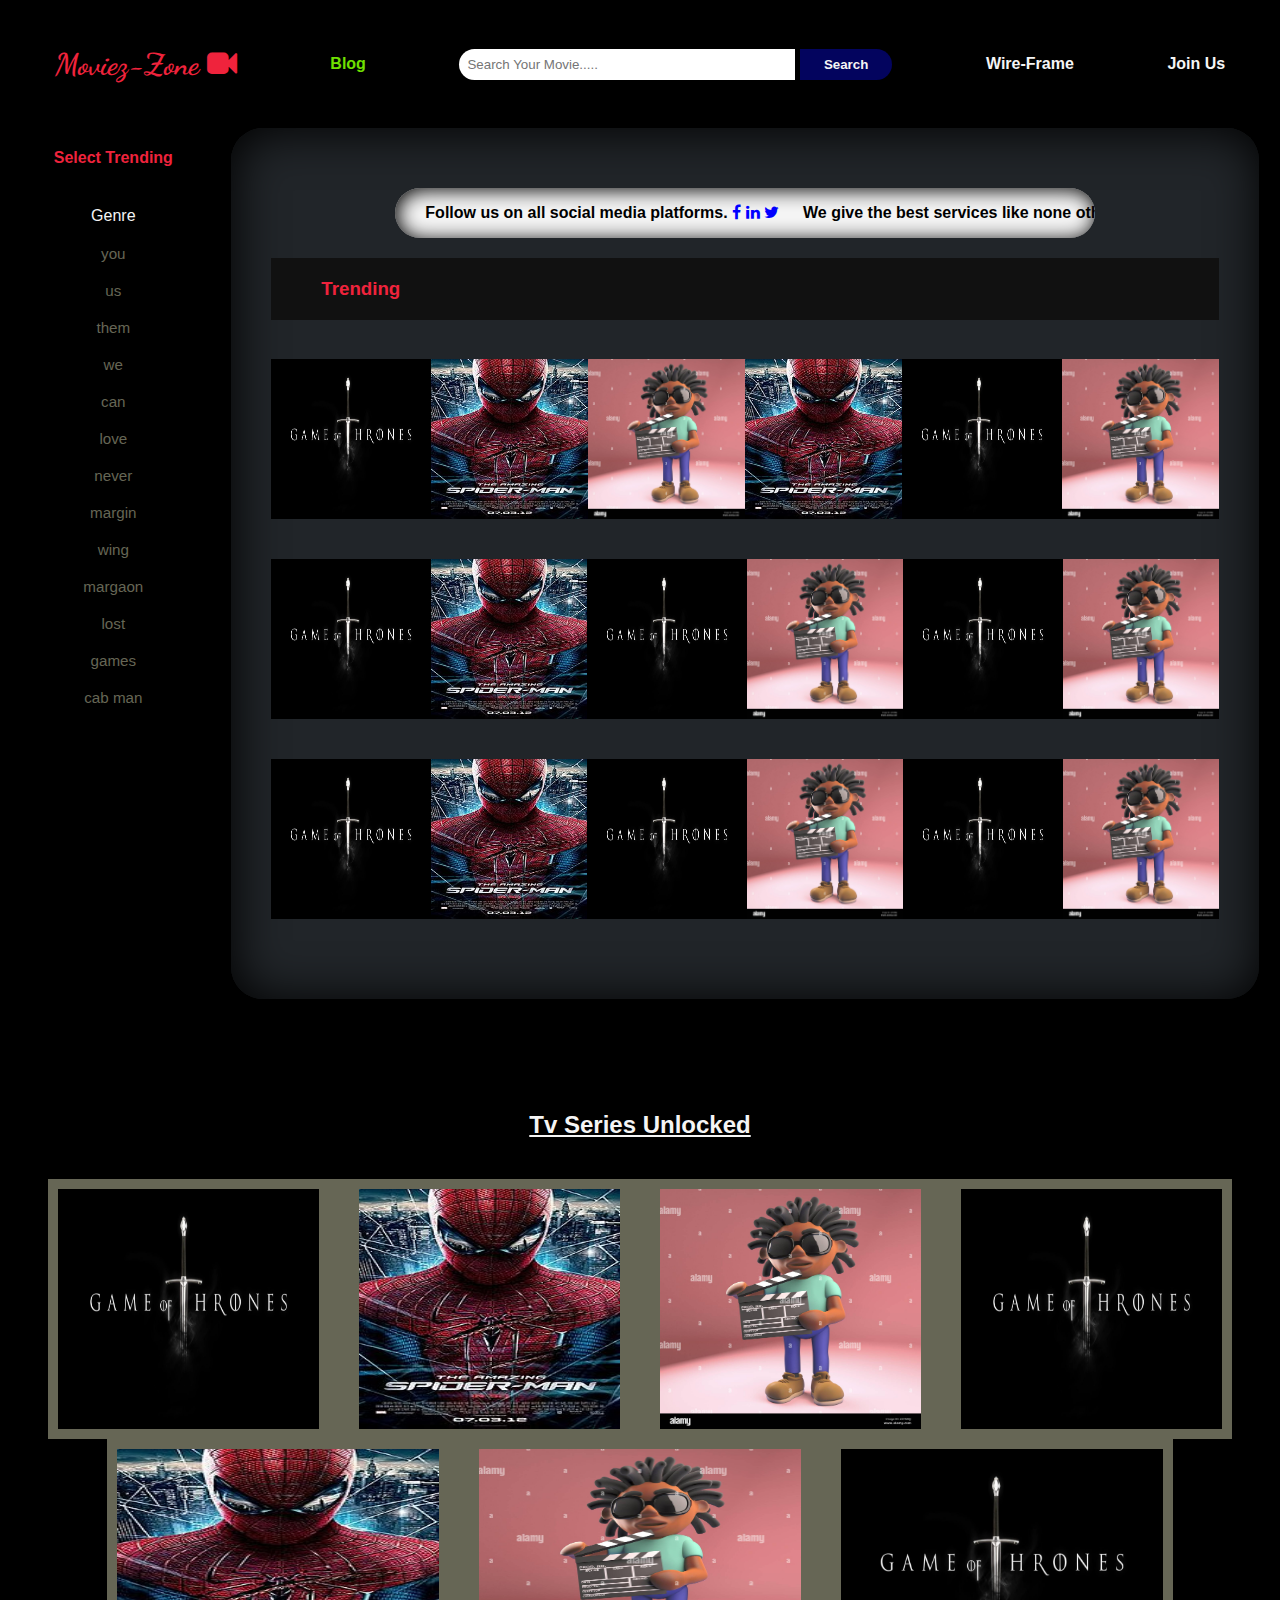
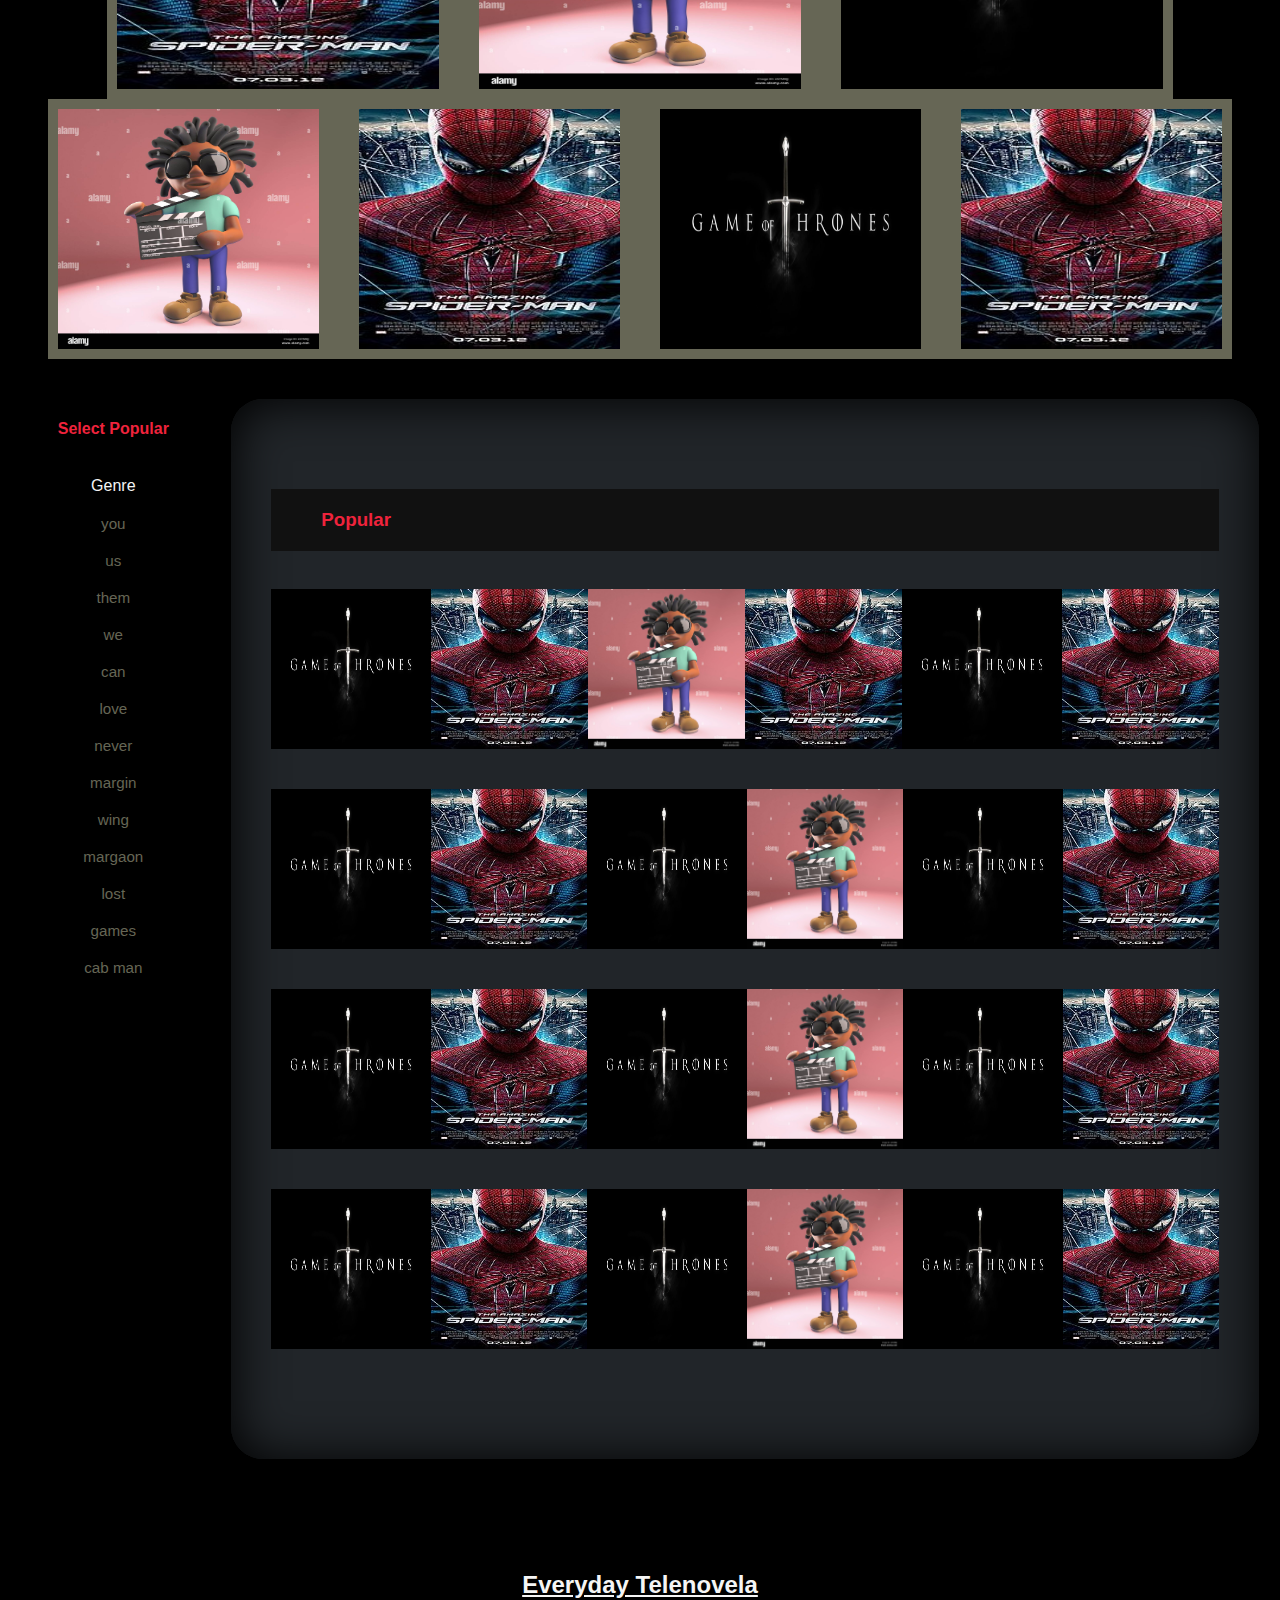
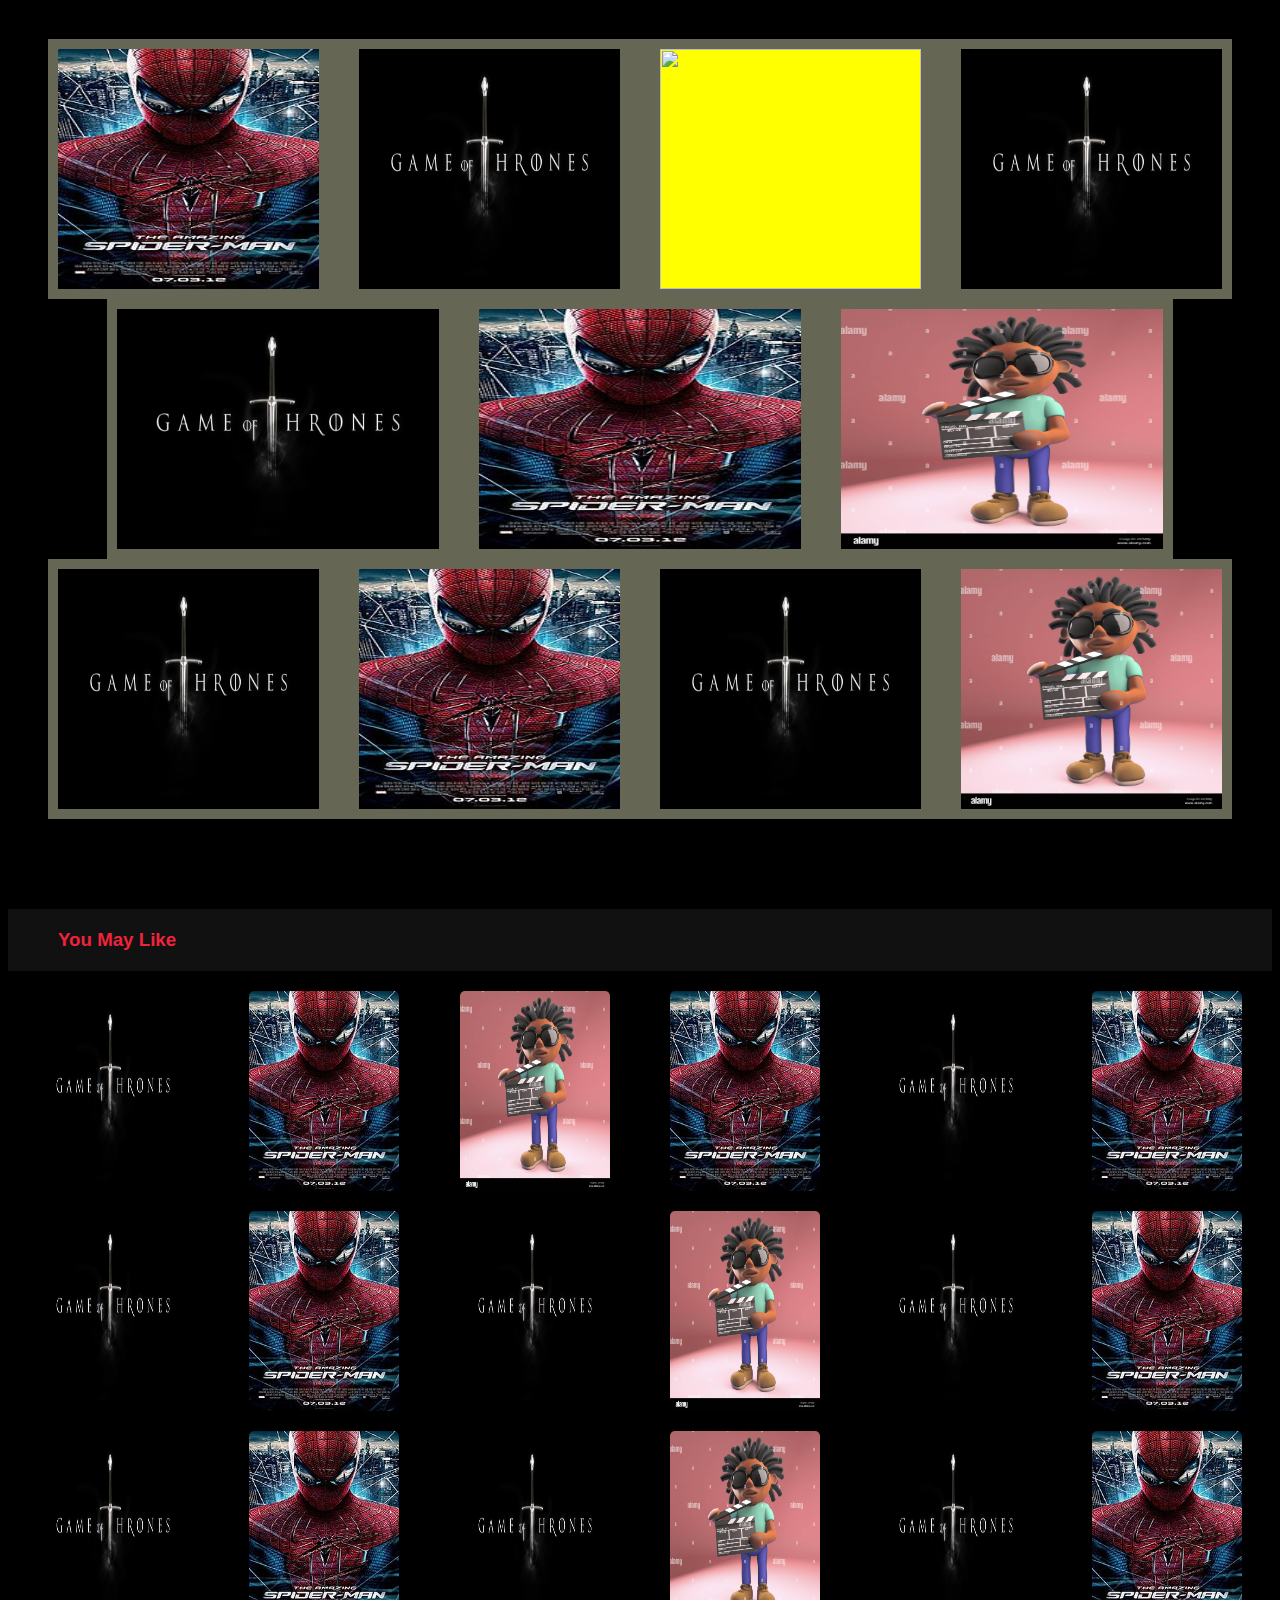
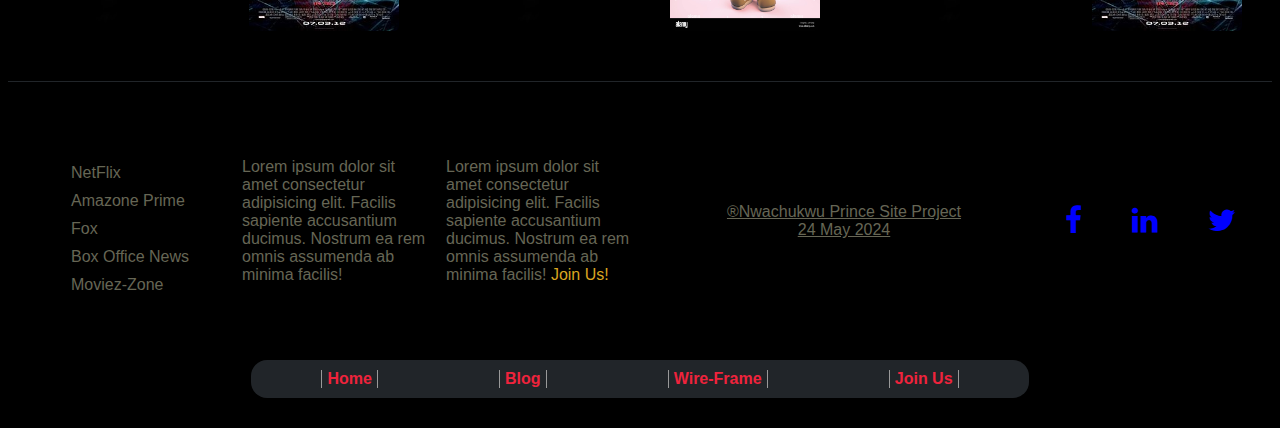
==== commit b96e73b6: "blog changes" ====
--- a/blog.html
+++ b/blog.html
@@ -46,7 +46,7 @@
             </form>
             <button class="hambug"><i class="fa fa-bars"></i></button>
         </nav>
-        <ul id="hambug-ul" style="display: flex;">
+        <ul id="hambug-ul">
             <li><a href="index.html">Home</a></li>
             <li><a class="active" href="blog.html">Blog</a></li>
             <li><a href="join.html">Join Us</a></li>
--- a/styles/blog.css
+++ b/styles/blog.css
@@ -5,6 +5,7 @@
     grid-template-columns: 1fr 5fr;
     margin: 0 auto;
 }
+
 .main ul{
     max-height: 30rem;
     overflow-y: auto;
@@ -54,8 +55,6 @@
     border-radius: 2rem;
     box-shadow: inset 2px 2px 50px #000;
 }
-
-
 
 /* =================Moving Text================ */
 .top{
@@ -117,8 +116,6 @@
     margin: 20px auto;
 }
 
-
-
 /* ===================Pata Hold =========================*/
 .pop-list{
     display: flex;
@@ -128,7 +125,7 @@
 }
 
 .pop-list img{
-    width: 12rem;
+    width: 10rem;
     height: 10rem;
 }
 #pat{
@@ -180,6 +177,19 @@
     height: 200px;
     border-radius: 5px;
 }
+
+/* =========series h3============ */
+.series{
+    text-align: center;
+    font-size: 1.5rem;
+    margin-top: 7rem;
+    margin-bottom: 0px;
+    text-decoration: underline;
+}
+
+
+
+
 
 @media (max-width: 750px) {
     /* ========Moving text top========= */
@@ -203,21 +213,22 @@
     }
     .main .genreszzz{
         width: 100%;
+        padding: 0px 5px;
+        overflow: hidden;
+    }
+    .main .genres{
+        width: 100%;
+        display: flex;
+        flex-direction: row;
+        align-items: flex-end;
+        padding: 10px 30px;
     }
     .main .genreszzz h4{
         margin-top: 30px;
         text-align: left;
         padding-left: 20px;
     }
-    .main .genres{
-        width: 100%;
-        display: flex;
-        flex-direction: row;
-        padding: 10px;
-        margin: 0 auto;
-
-
-    }
+   
     .main .genres li{
         border: 1px solid #ef233c;
         padding: 5px 15px;
@@ -230,8 +241,14 @@
     .main .view-port{
         max-width: 98%;
         padding: 10px;
-    }
-   
+        margin-top: 20px;
+    }   
+    .blog .you-may-like{
+        margin: 20px auto;
+    }
+    .blog .you-may-like h3{
+        margin-top: 0px;
+    }
     .you-may-like-blog h3{
         width: 100%;
         padding: 10px 30px;
@@ -254,8 +271,8 @@
         align-items: center;
     }
     .main .vew img{
-        width: 7rem;
-        height: 10rem;
+        width: 6.5rem;
+        height: 8rem;
         gap: 10px;
         margin: 3px auto;
     }
--- a/styles/small.css
+++ b/styles/small.css
@@ -87,16 +87,16 @@
         width: 100%;
     }
     #main #genres{
-        width: 100%;
+        width:100%;
+        overflow: hidden;
+        padding: 0px 5px;
     }
     #main .genres{
-        width: 90%;
+        width: 100%;
         display: flex;
         flex-direction: row;
-        padding: 10px;
-        margin: 0 auto;
-
-
+        align-items: flex-end;
+        padding: 10px 30px;
     }
     #main .genres li{
         border: 1px solid #ef233c;
@@ -356,4 +356,5 @@
     #main .movie-hero-image img{
         height: 15rem;
     }
+
 }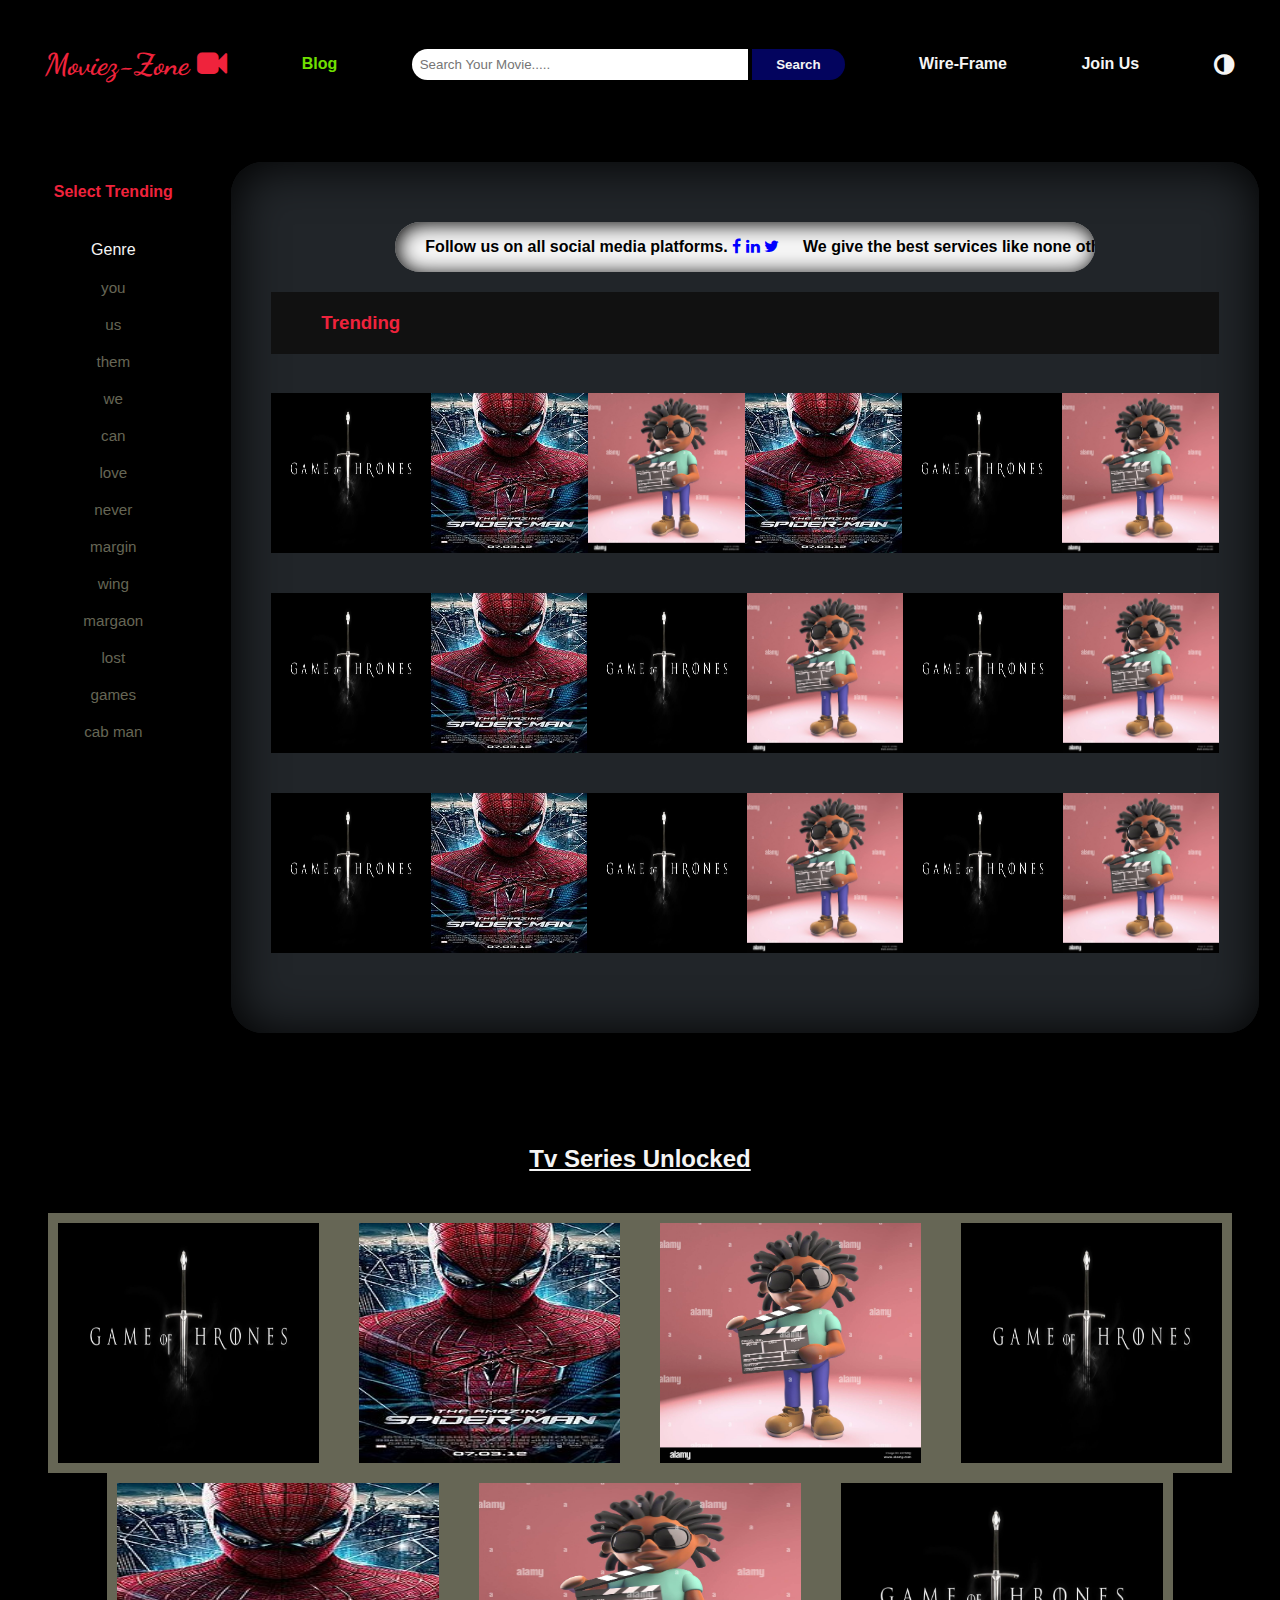
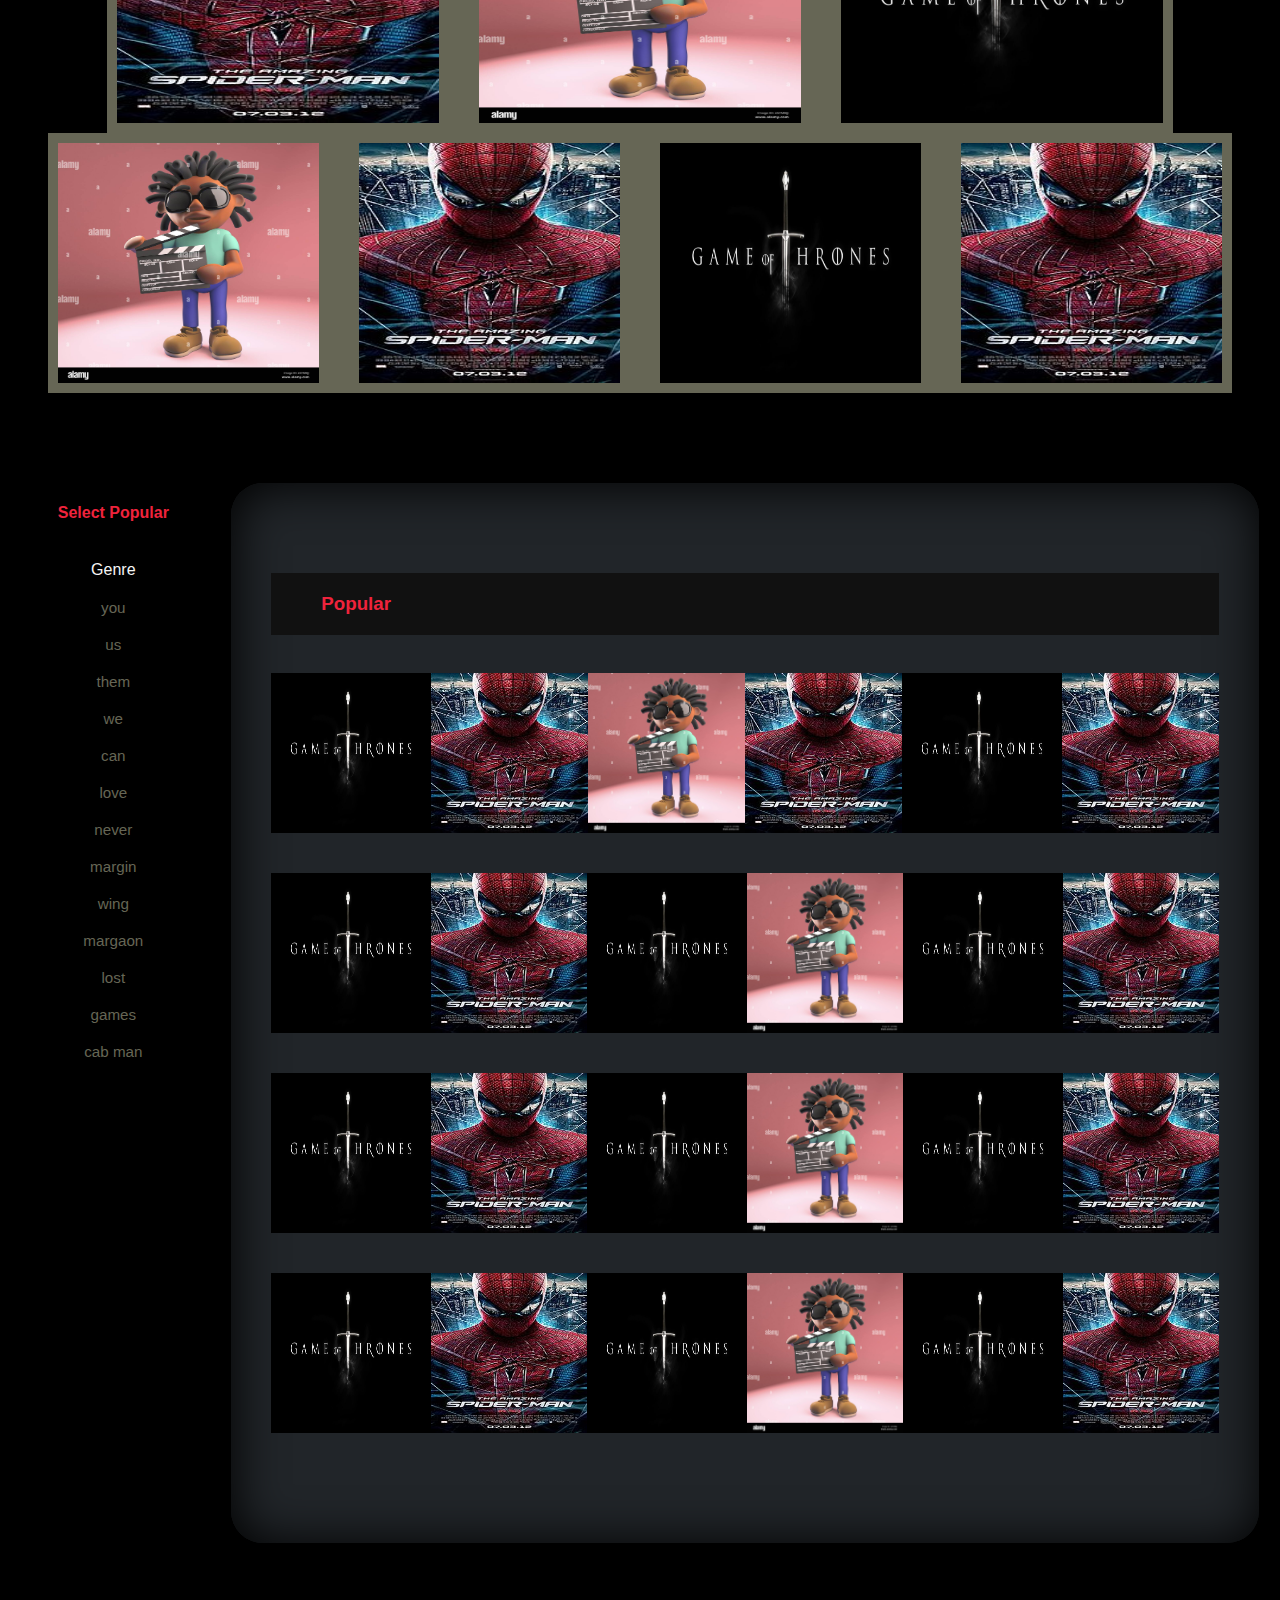
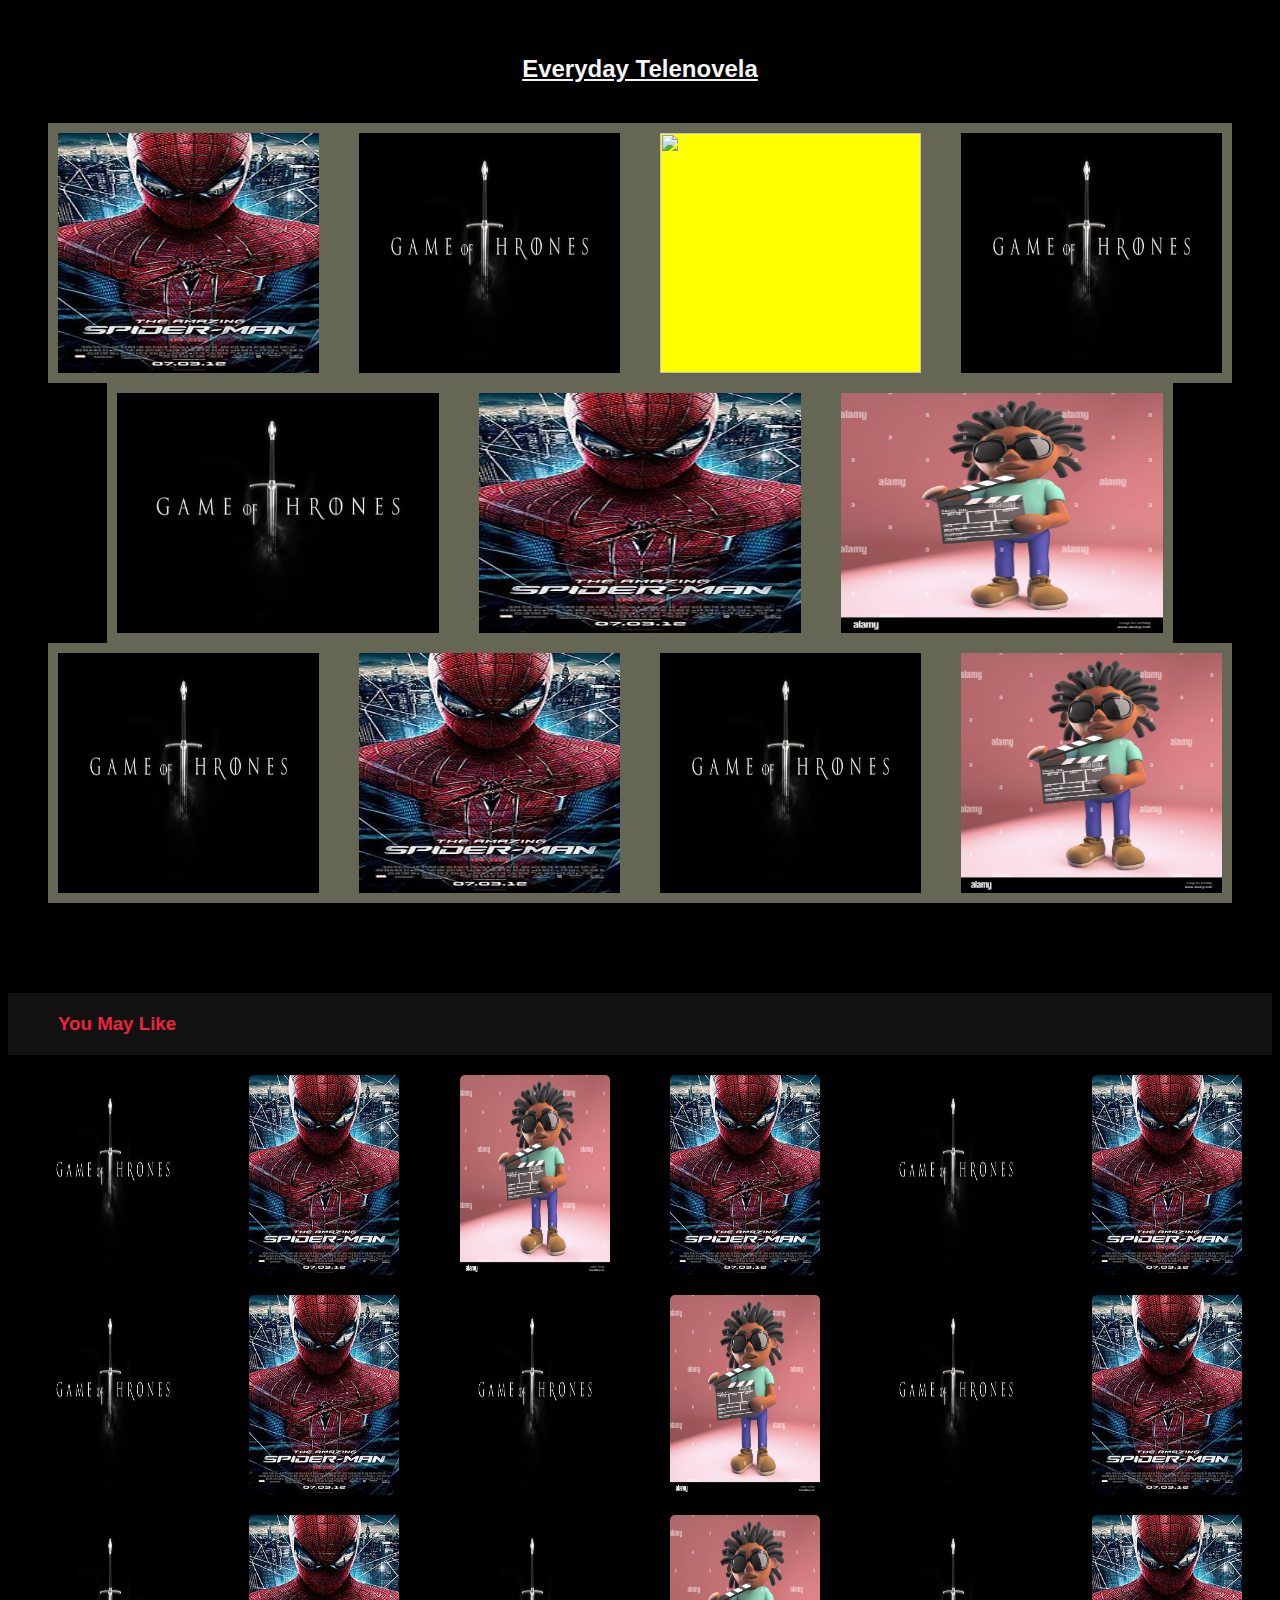
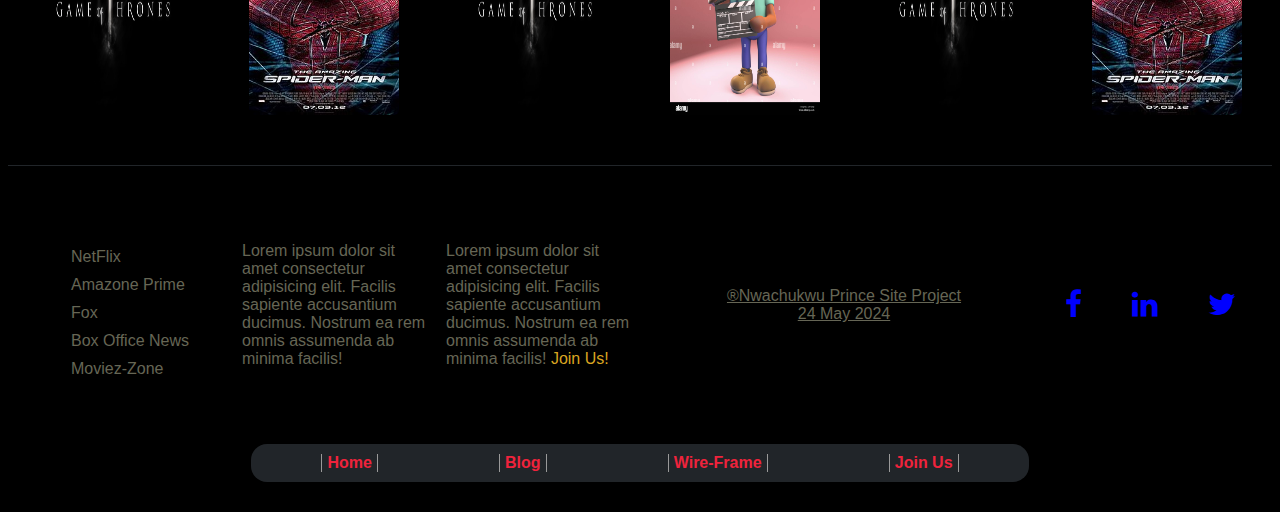
==== commit b44a33e5: "light mode added" ====
--- a/blog.html
+++ b/blog.html
@@ -9,9 +9,10 @@
     <link rel="icon" href="Images/icon.png">
 
     <!-- Style Sheets -->
+    <link rel="stylesheet" href="styles/movie.css">
     <link rel="stylesheet" href="styles/blog.css">
-    <link rel="stylesheet" href="styles/movie.css">
     <link rel="stylesheet" href="styles/small.css">
+       
 
     <!-- fa fa Awsome fonts -->
     <link rel="stylesheet" href="https://cdnjs.cloudflare.com/ajax/libs/font-awesome/4.7.0/css/font-awesome.min.css">
@@ -21,7 +22,7 @@
     <link rel="preconnect" href="https://fonts.gstatic.com" crossorigin>
     <link href="https://fonts.googleapis.com/css2?family=Dancing+Script:wght@400..700&family=Jacquard+12&family=Poetsen+One&display=swap" rel="stylesheet">
 </head>
-<body>
+<body class="bd">
     <header>
         <nav id="large-nav">           
             <ul>
@@ -35,6 +36,7 @@
                 </li>
                 <li><a href="wire-frame.html">Wire-Frame</a></li>
                 <li><a href="join.html">Join Us</a></li>
+                <li><i class="fa fa-adjust" style="font-size:24px"></i></li>
             </ul>
         </nav>
 
@@ -46,7 +48,7 @@
             </form>
             <button class="hambug"><i class="fa fa-bars"></i></button>
         </nav>
-        <ul id="hambug-ul">
+        <ul class="hambug-ul">
             <li><a href="index.html">Home</a></li>
             <li><a class="active" href="blog.html">Blog</a></li>
             <li><a href="join.html">Join Us</a></li>
@@ -369,5 +371,7 @@
             </div>
         </div>
     </footer>
+
+    <script src="scripts/movie.js"></script>
 </body>
 </html>--- a/styles/movie.css
+++ b/styles/movie.css
@@ -4,8 +4,10 @@
     --hover-color: #70e000;
     --view-background: #212529;
     --hover-effect1: 0.8;
-}   
-#hambug-nav, #hambug-ul{
+} 
+
+ /*==Mobile View==*/
+#hambug-nav, .hambug-ul{
     display: none;
 }
 body{
@@ -485,3 +487,38 @@
 
 
 
+/* =========================================================== */
+    /* LIGHT MODE DISPLAY */
+    .light-body{
+        background-color: #fff;
+        color: #000;
+    }
+    .light-body nav{
+        background-color: #fff;
+       
+    }
+    .light-body nav ul{
+        border-bottom: 1px solid #ef233c;
+    }
+    .light-body nav ul li a{
+        color: #ef233c;
+    }
+
+    .light-body #main .genres .active{
+        color: #111;
+        font-weight: bolder;
+    }
+
+    .light-body .polpular, .light-body .you-may-like, .light-body .you-may-like-blog{
+        background-color: #f1f1f1;
+    }
+    .light-body input{
+        outline: 0.5px solid #999;
+    }
+
+    .light-body .genres .active{
+        color: #000;
+        font-weight: bolder;
+    }
+    
+    /* ========================================================== */
--- a/styles/blog.css
+++ b/styles/blog.css
@@ -30,6 +30,10 @@
 .main ul::-webkit-scrollbar {
     width: 0px; /* To style the scroller */
   }
+
+.main {
+    margin-top: 50px;
+}
 
 .main .genreszzz:hover ul::-webkit-scrollbar {
     width: 3px; /* To style the scroller hovering */
@@ -208,7 +212,7 @@
         flex-direction: column;
         justify-content: center;
         align-items: center;
-        margin: 0 auto;
+        margin: 1.2rem auto;
         width: 100%;
     }
     .main .genreszzz{
--- a/styles/small.css
+++ b/styles/small.css
@@ -48,17 +48,14 @@
         box-shadow: 2px 2px 15px #999;
         border-radius: 10px;
         margin-left: 8px;
-    }
-    #hambug-nav .fa-bars{
         font-size: 20px;
-        font-weight: bolder;
-
-    }
-
+        width: 90%;
+    }
+  
     /* ========= ul li links========== */
-    #hambug-ul{
+    .hambug-ul{
         margin: 0 auto;
-        display: flex;
+        display: none;
         flex-direction: column;
         justify-content: space-around;
         align-items: flex-start;
@@ -73,10 +70,12 @@
         margin-left: 50%;
         margin-bottom: 1rem;
     }
-    #hambug-ul li{
+    .hambug-ul li{
         margin: 0.8rem 0;
     }
-
+    .show-ul{
+        display: flex;
+    }
     /* =========main============= */
     #main{
         display: flex;
@@ -331,11 +330,18 @@
         color: #111;
         font-weight: bolder;
     }
-    .light-body #hambug-ul{
-        display: flex;
+    .light-body .hambug-ul{
         background-color: rgba(0, 0, 0, 0.5);
         border-left: 1px solid #999;
         border-bottom: 1px solid #999;
+    }
+    .light-body .polpular, .light-body .you-may-like, .light-body .you-may-like-blog{
+        background-color: #f1f1f1;
+    }
+
+    .light-body .genres .active{
+        color: #000;
+        font-weight: bolder;
     }
     
     /* ========================================================== */
@@ -356,5 +362,11 @@
     #main .movie-hero-image img{
         height: 15rem;
     }
+    #main .genres li, main .genres li{
+        border: 1px solid #ef233c;
+        padding: 5px 15px;
+        text-wrap: nowrap;
+        border-radius: 10px;
+    }
 
 }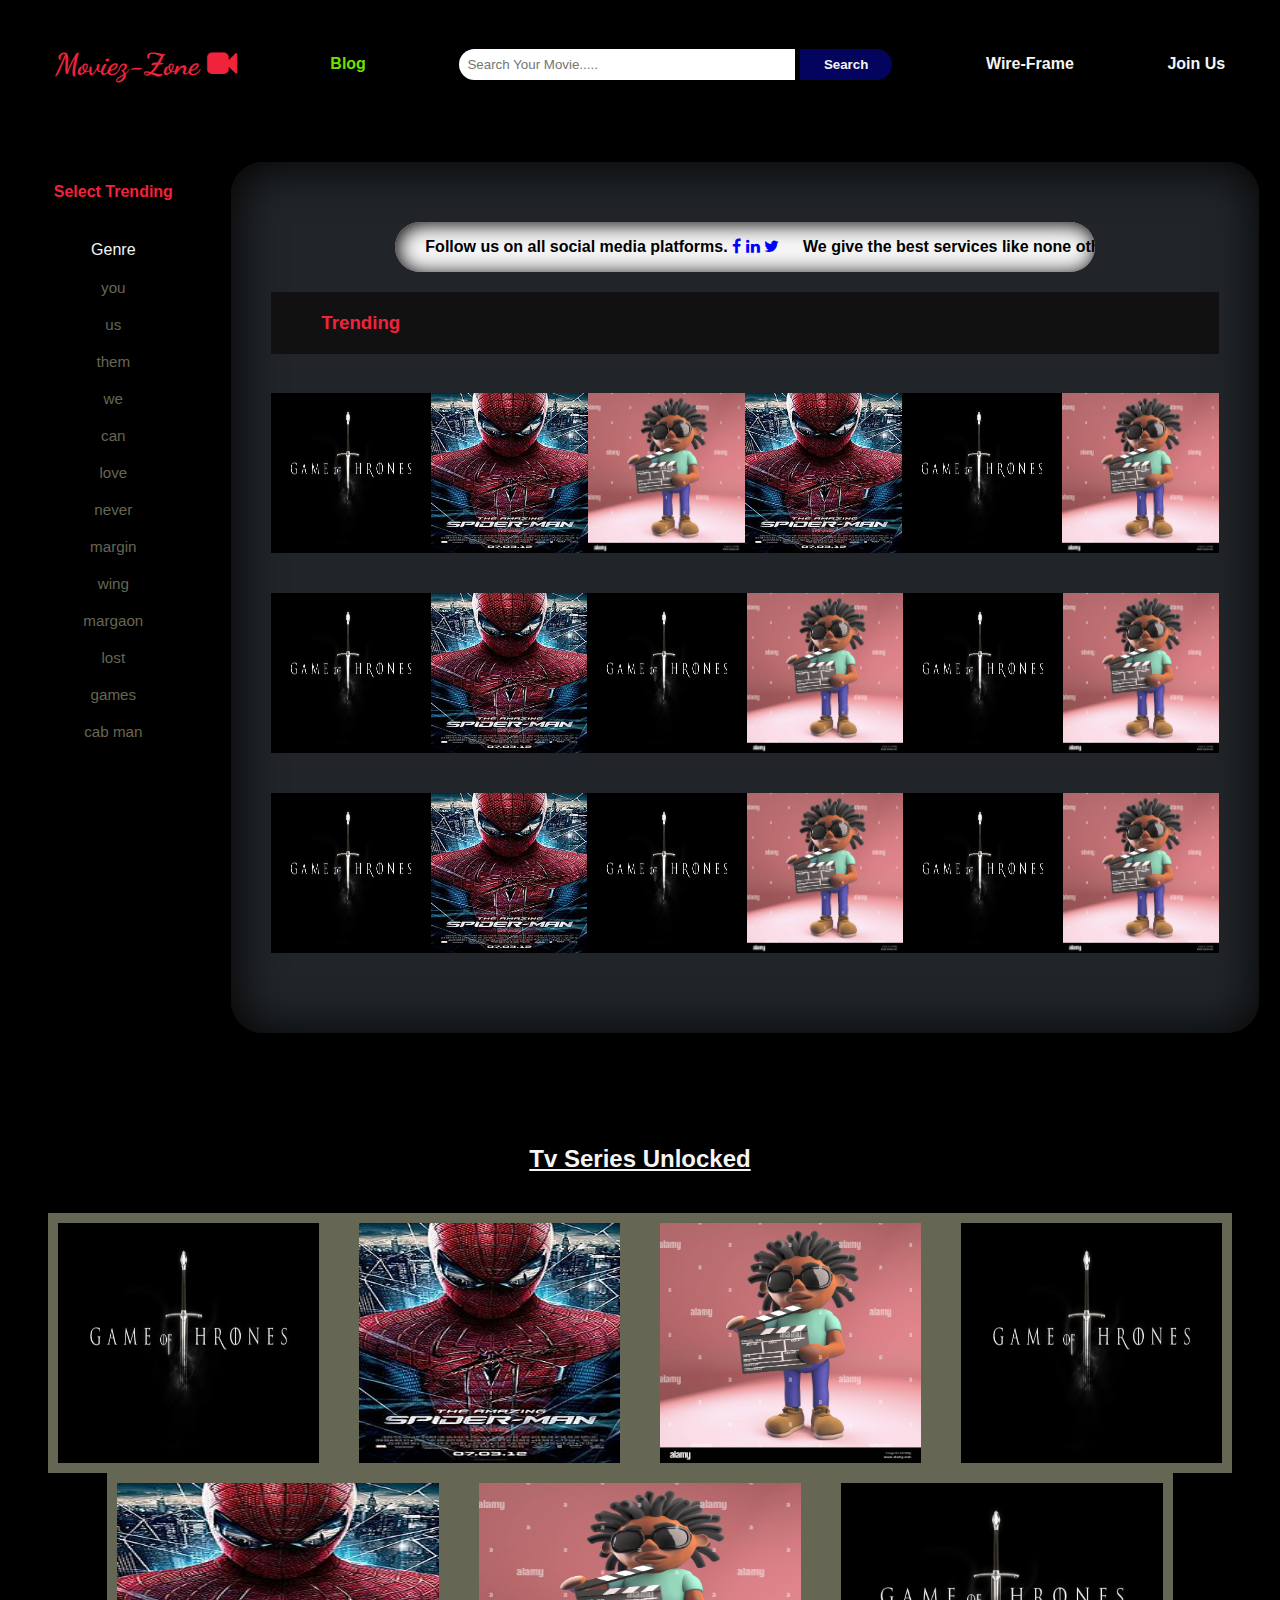
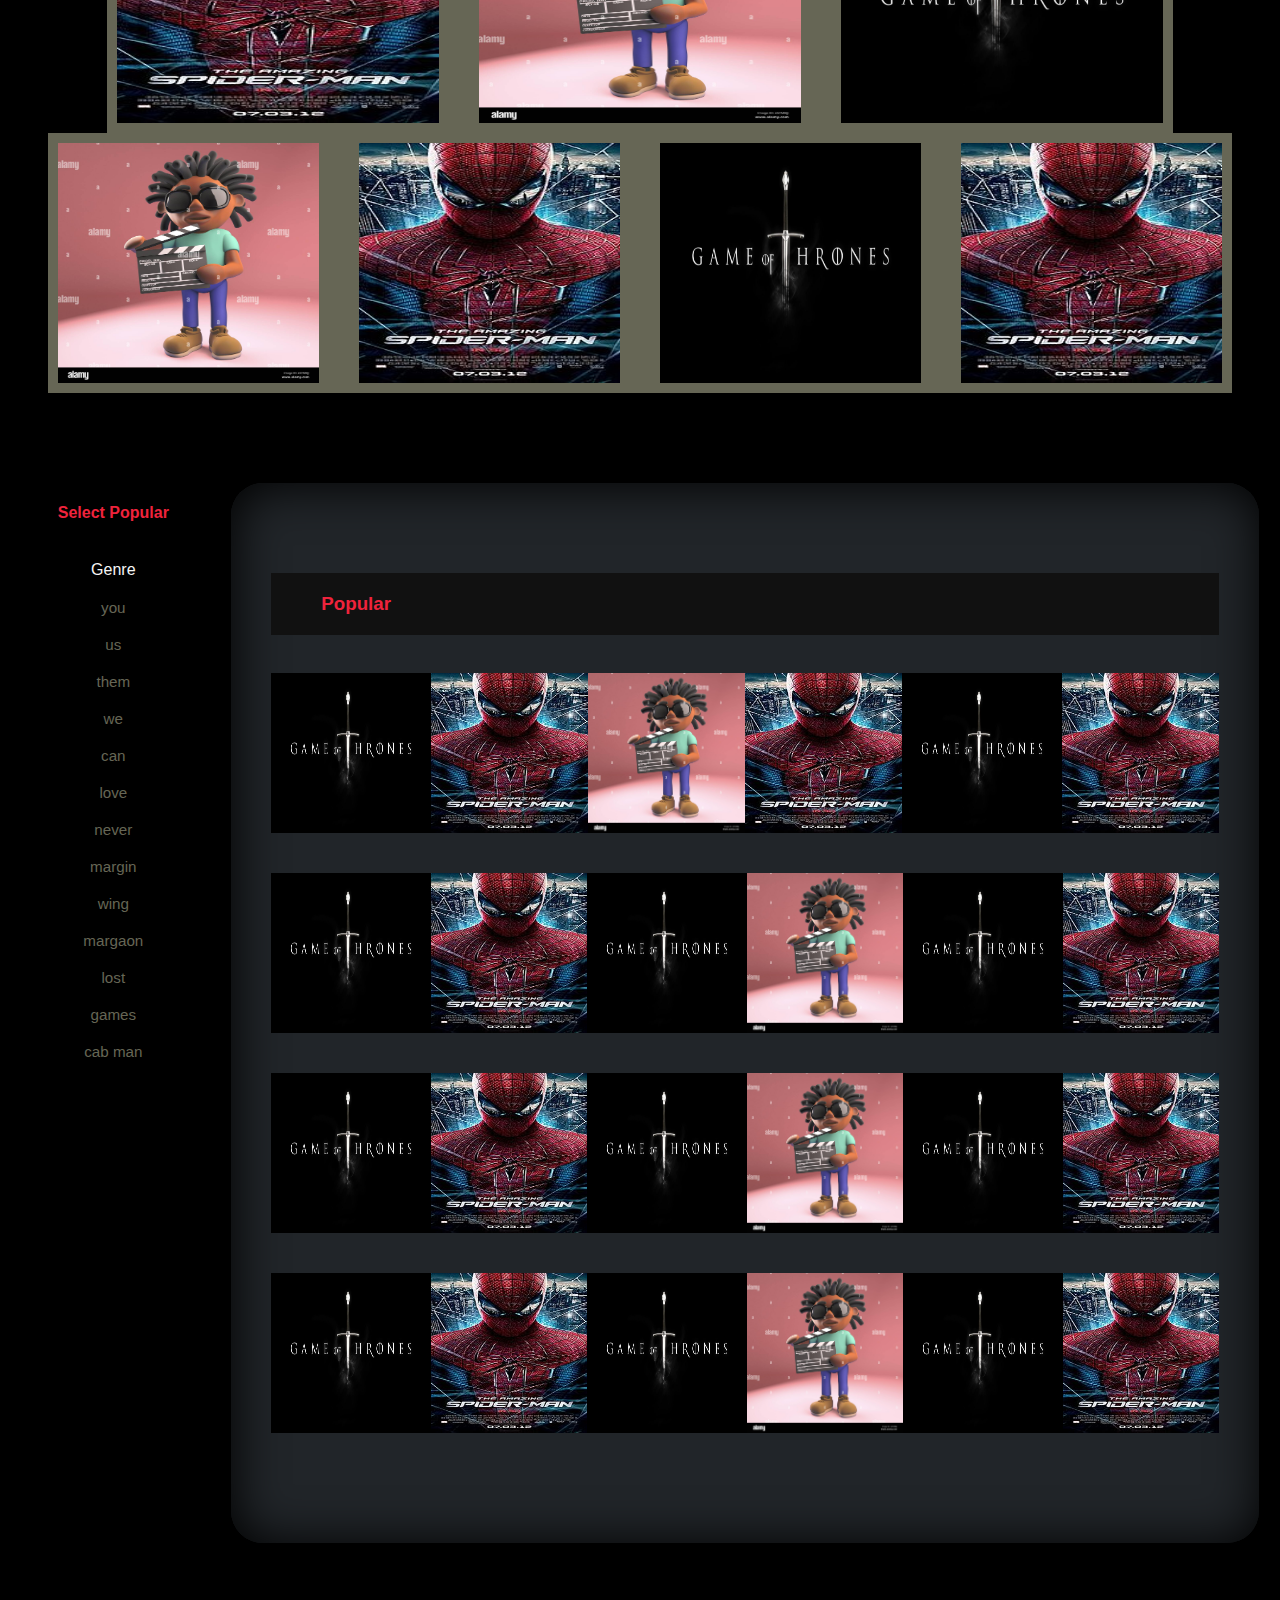
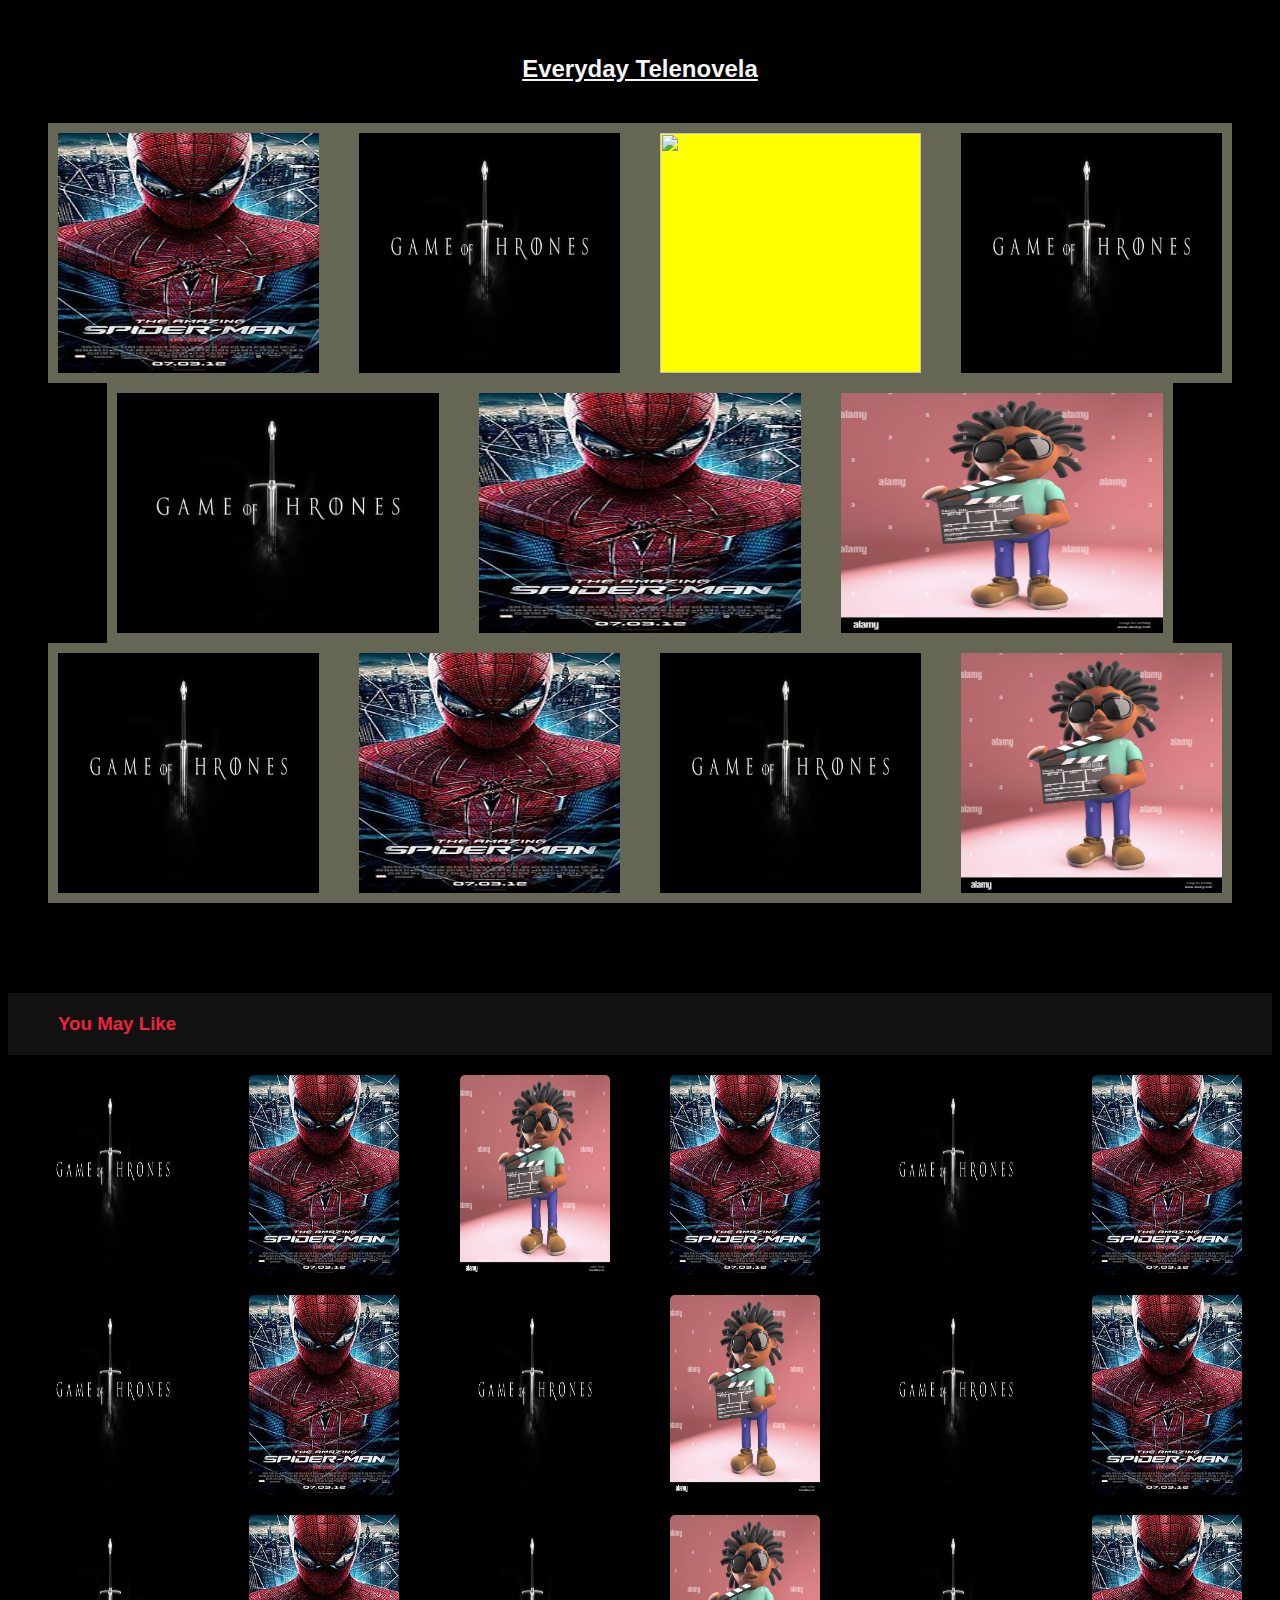
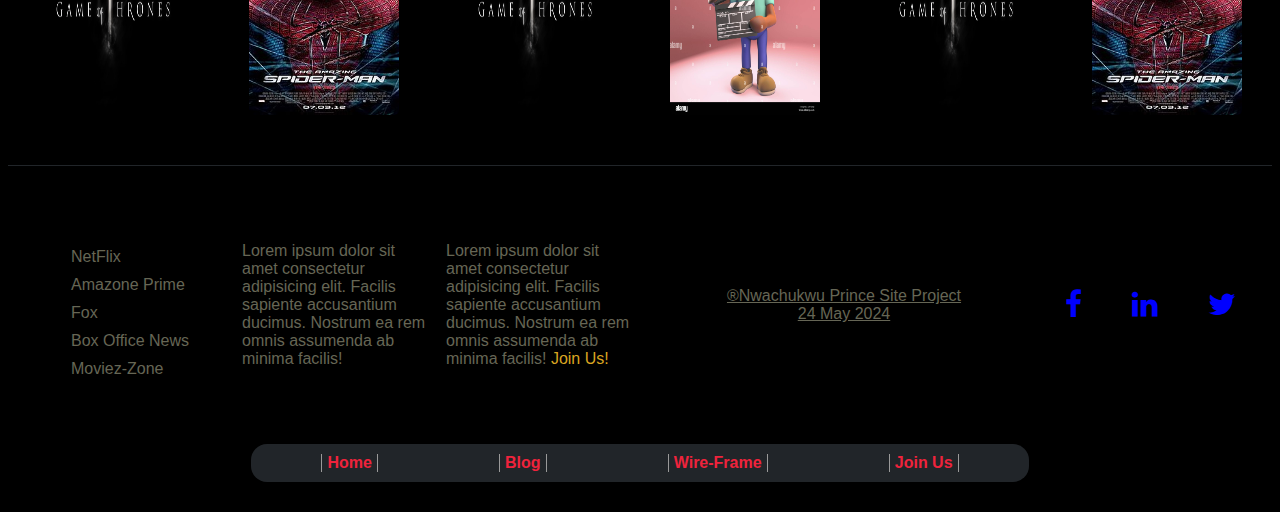
==== commit e3a72a88: "fixing" ====
--- a/blog.html
+++ b/blog.html
@@ -36,7 +36,6 @@
                 </li>
                 <li><a href="wire-frame.html">Wire-Frame</a></li>
                 <li><a href="join.html">Join Us</a></li>
-                <li><i class="fa fa-adjust" style="font-size:24px"></i></li>
             </ul>
         </nav>
 
@@ -52,7 +51,7 @@
             <li><a href="index.html">Home</a></li>
             <li><a class="active" href="blog.html">Blog</a></li>
             <li><a href="join.html">Join Us</a></li>
-            <li><i class="fa fa-adjust" style="font-size:36px"></i></li>
+            <li><i class="fa fa-adjust""></i></li>
             <li><a href="wire-frame.html">Wire-Frame</a></li>
         </ul>
     </header>
--- a/styles/movie.css
+++ b/styles/movie.css
@@ -49,6 +49,9 @@
     font-weight: bolder;
     color: var(--header-color);
     font-size: 1rem;
+}
+ul li .fa-adjust{
+    font-size: 24px;
 }
 
 ul a:hover{
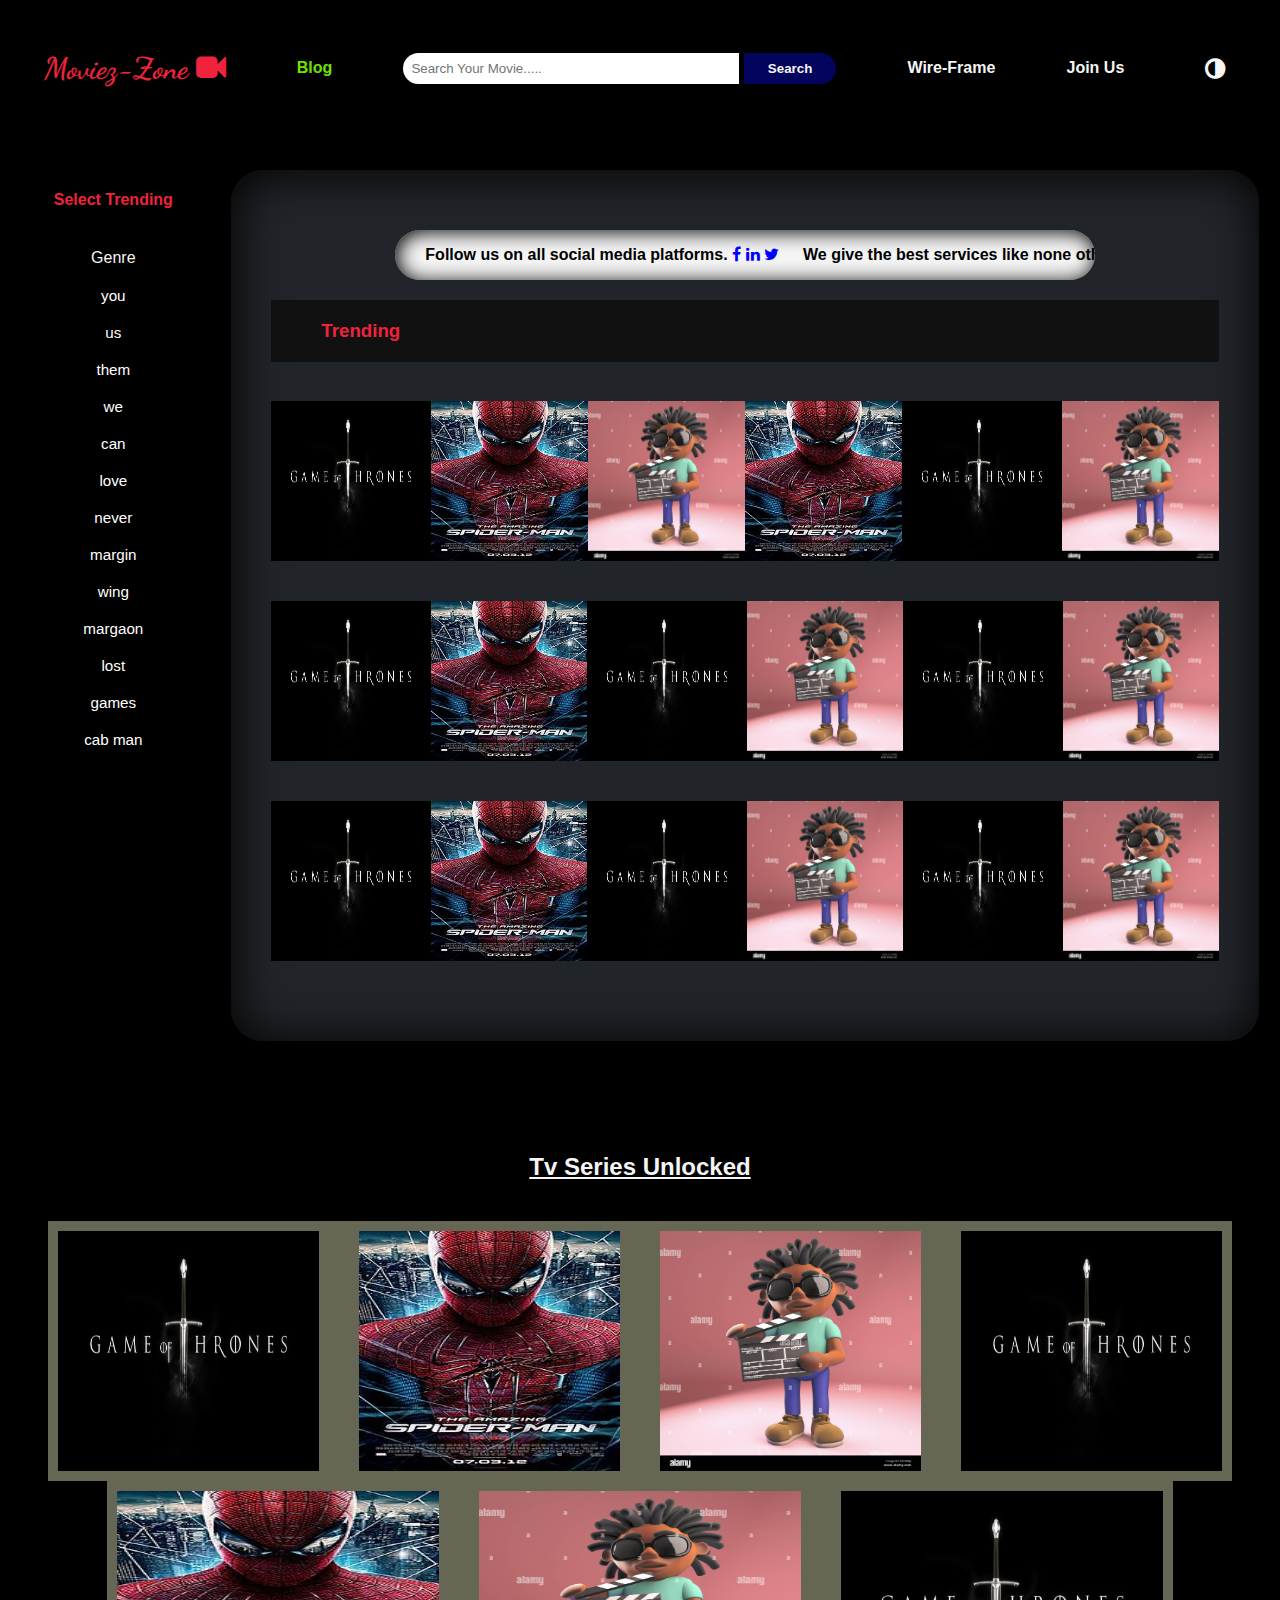
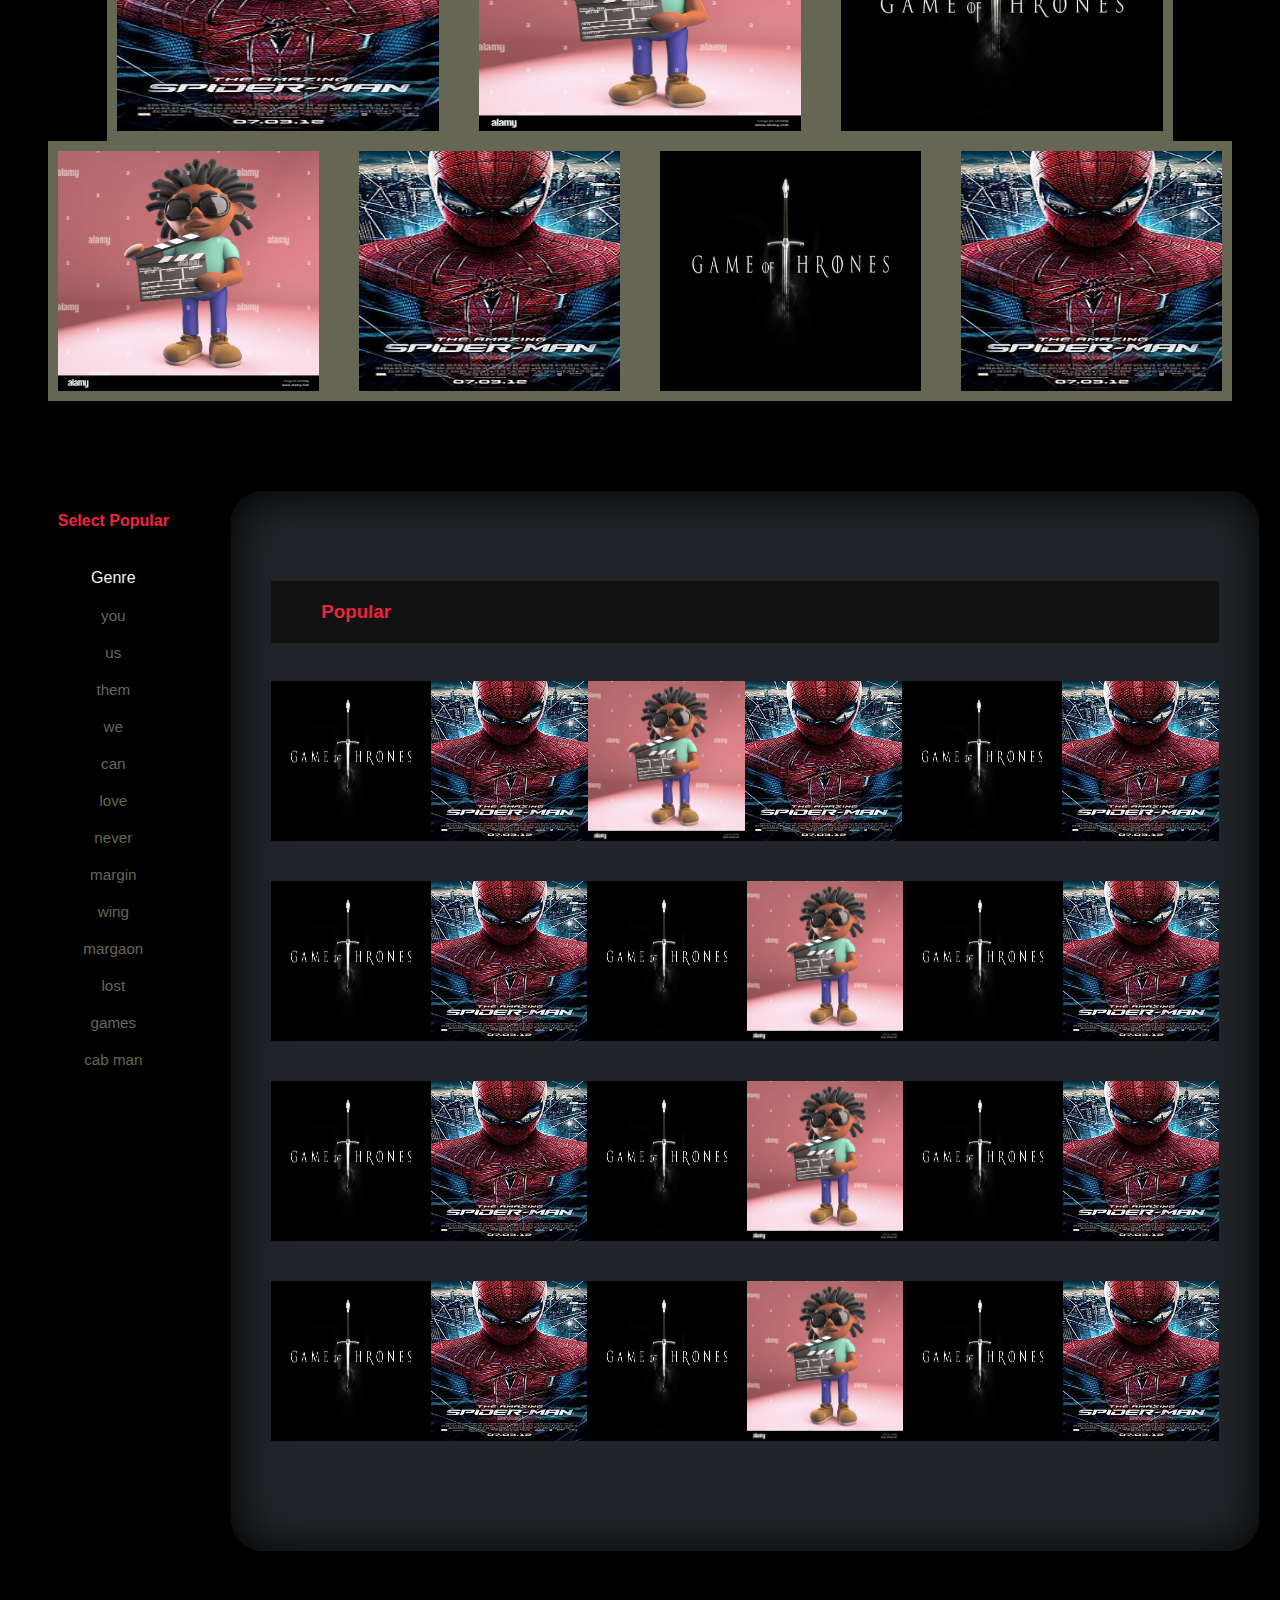
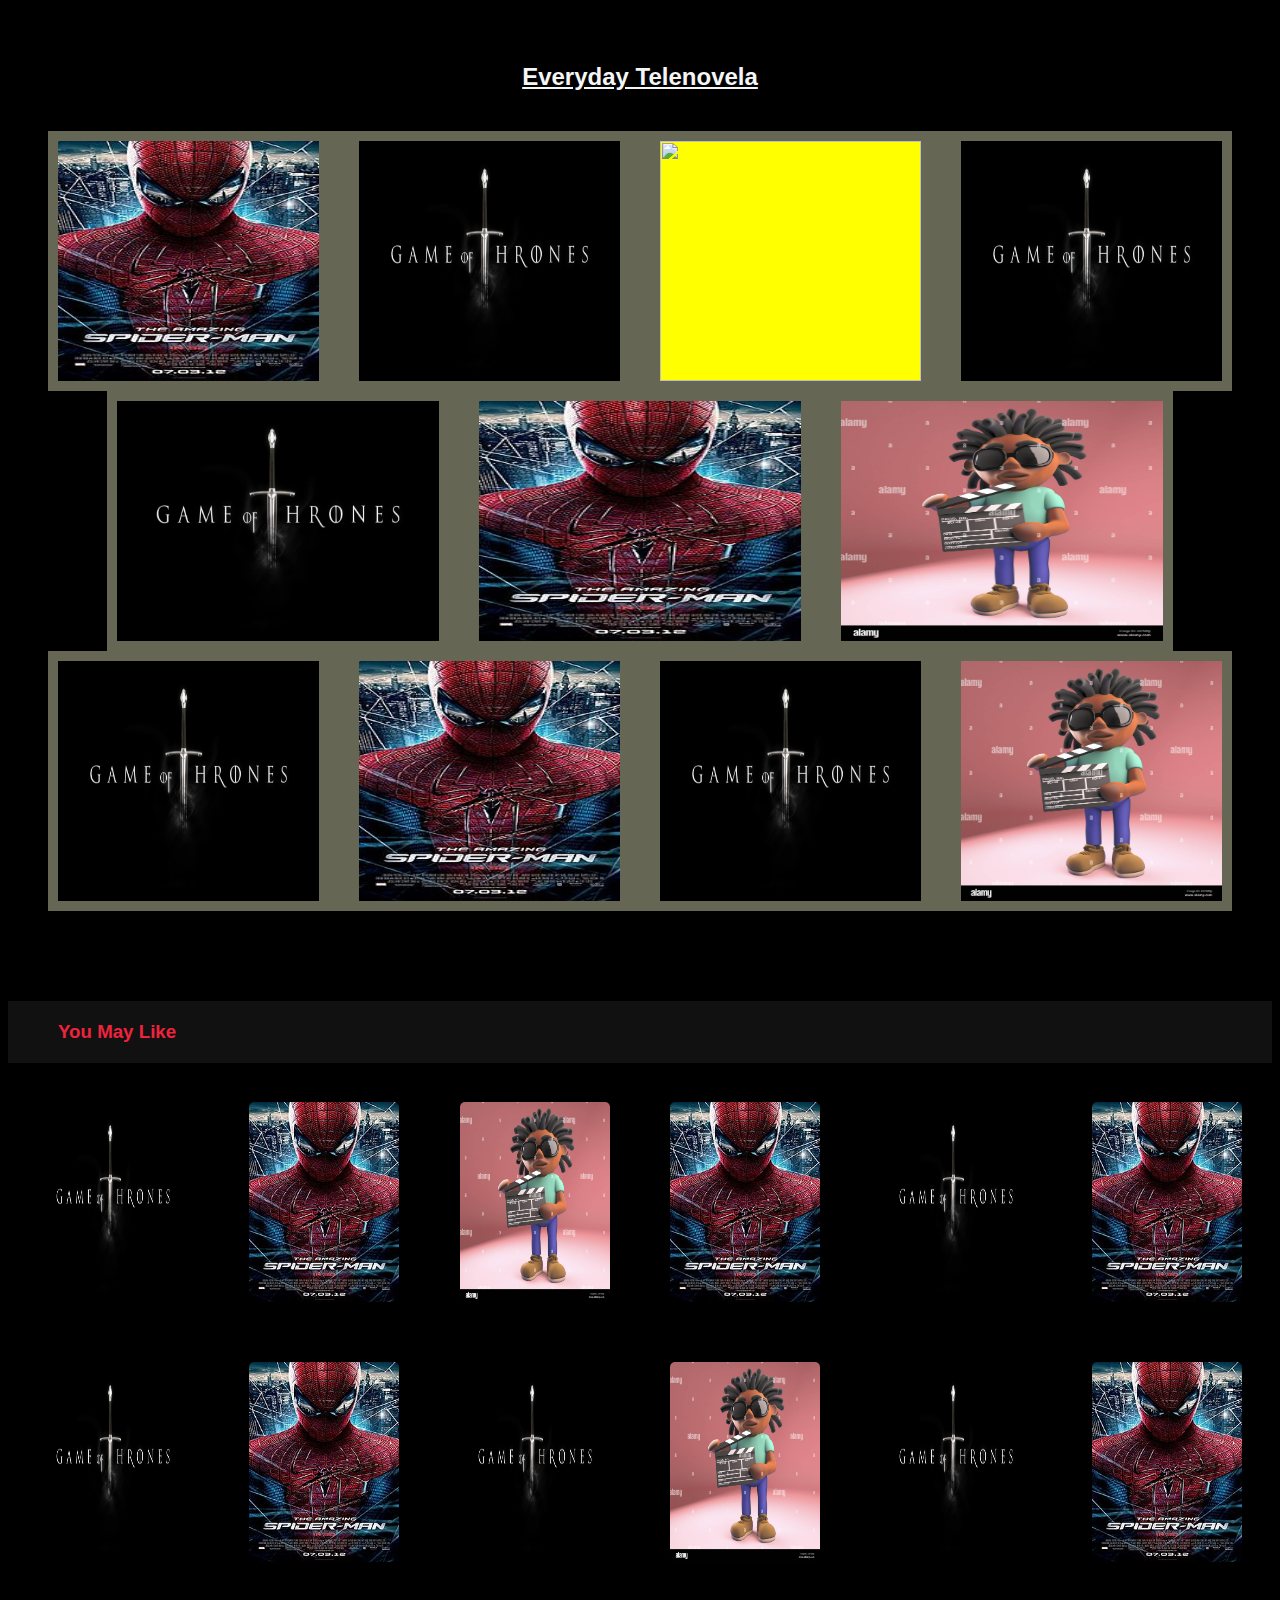
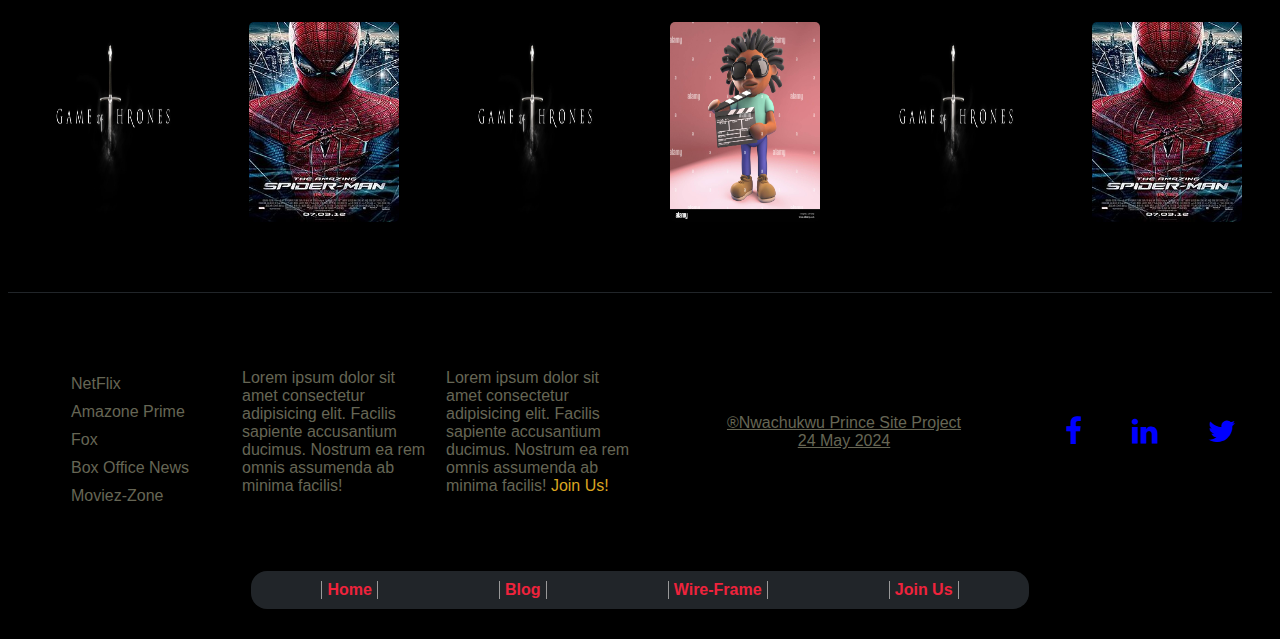
==== commit 22e12344: "added" ====
--- a/blog.html
+++ b/blog.html
@@ -36,6 +36,7 @@
                 </li>
                 <li><a href="wire-frame.html">Wire-Frame</a></li>
                 <li><a href="join.html">Join Us</a></li>
+                <li><i class="fa fa-adjust" style="font-size: 24px;"></i></li>  
             </ul>
         </nav>
 
@@ -51,7 +52,7 @@
             <li><a href="index.html">Home</a></li>
             <li><a class="active" href="blog.html">Blog</a></li>
             <li><a href="join.html">Join Us</a></li>
-            <li><i class="fa fa-adjust""></i></li>
+            <li><i class="fa fa-adjust" style="font-size: 24px;"></i></li>
             <li><a href="wire-frame.html">Wire-Frame</a></li>
         </ul>
     </header>
--- a/styles/movie.css
+++ b/styles/movie.css
@@ -14,12 +14,8 @@
     box-sizing: border-box;
     background-color: #000;
     color: whitesmoke;
-    font-family: sans-serif;
-    
-       
+    font-family: sans-serif;    
     overflow-x: hidden;
-    
- 
 }
 
 .head a{
@@ -50,8 +46,9 @@
     color: var(--header-color);
     font-size: 1rem;
 }
-ul li .fa-adjust{
+.fa-adjust{
     font-size: 24px;
+    margin: 10px;   
 }
 
 ul a:hover{
@@ -81,6 +78,10 @@
     outline: solid 1px var(--title-color);
 }
 
+/* ====== genres ============ */
+.genres{
+    color: #665;
+}
 
 /* =========================main part================= */
 #main{
@@ -101,6 +102,7 @@
     color: #665;
     cursor: pointer;
     user-select: none;
+    border-right: 2px solid #555;
 }
 
 #main .active, #main li:hover{
@@ -126,7 +128,7 @@
 #main .view-port{
     margin: 0px auto;
     width: 90%;
-    padding: 40px;
+    padding: 20px;
     background-color: var(--view-background);
     border-radius: 2rem;
     box-shadow: inset 2px 2px 50px #000;
@@ -138,17 +140,18 @@
     overflow: hidden;
     position: relative;
     text-align: center;
+    border-radius: 2rem;
 }
 .movie-hero-image{
     padding: 3px;
 }
 .movie-hero-image img{
     width: 100%;
-    height: 30rem;
-}
-
-.hero-info p{
-    display: block;
+    height: 100vh;
+}
+
+.hero-info P{
+    display: none;
     color: var(--header-color);
     background-color: rgba(0, 0, 0, 0.8);
     cursor: pointer;
@@ -156,10 +159,27 @@
     z-index: 1;
     top: 35%;
     left: 30%;
-    max-width: 20rem;
+    width: 20rem;
+    height: 10rem;
+    overflow-y: scroll;
     padding: 15px;
     padding-bottom: 50px;
-    border-radius: 1rem;
+    border-radius: 5px;
+    text-align: center;
+}
+.hero-info P::-webkit-scrollbar{
+    width: 0px;
+    
+}
+.hero-info:hover P::-webkit-scrollbar{
+    width: 3px;
+    background-color: #70e000;
+}
+.hero-info P::-webkit-scrollbar-thumb{
+    background-color: #1d3801;
+}
+.showHeroImageInfo{
+    display: block;
 }
 .hero-info button{
     padding: 0.5rem 2rem;
@@ -170,7 +190,7 @@
     border: none;
     position: absolute;
     z-index: 1;
-    top: 60%;
+    top: 68%;
     left: 41.5%;
     margin-top: 30px;
 }
@@ -217,6 +237,12 @@
     height: 15rem;
     border-radius: 2rem;
     border: 1px solid #111;
+    transition: 1s ease-in-out;
+}
+.trilers img:hover{
+    transform: scale(1.1);
+    margin:0px 30px;
+    cursor: pointer;
 }
 .trilers button{
     position: absolute;
@@ -313,51 +339,11 @@
     background-size: cover;
     background-repeat: no-repeat;
 }
-   /* difrent image testing */
-.img-div:nth-child(2){
-    background-image: url(../Images/test\ picture-2.jpg);
-}
-.img-div:nth-child(3){
-    background-image: url(../Images/test\ picture.webp);
-}
-.img-div:nth-child(5){
-    background-image: url(../Images/test\ picture-2.jpg);
-}
-.img-div:nth-child(6){
-    background-image: url(../Images/test\ picture.webp);
-}
-.img-div:nth-child(7){
-    background-image: url(../Images/test\ picture-3.jpg);
-}
-.img-div:nth-child(8){
-    background-image: url(../Images/test\ picture-2.jpg);
-}
-.img-div:nth-child(9){
-    background-image: url(../Images/test\ picture.webp);
-}
-.img-div:nth-child(10){
-    background-image: url(../Images/test\ picture-3.jpg);
-}
-.img-div:nth-child(){
-    background-image: url(../Images/test\ picture.webp);
-}
-.img-div:nth-child(11){
-    background-image: url(../Images/test\ picture-2.jpg);
-}
-.img-div:nth-child(12){
-    background-image: url(../Images/test\ picture-3.jpg);
-}
-.img-div:nth-child(13){
-    background-image: url(../Images/test\ picture.webp);
-}
-
-
-
 
 .img-div div{
-    margin-top: 85%;
+    margin-top: 50%;
     padding: 10px;
-    padding-bottom: 25px;
+    padding-bottom: 100%;
     background-color: rgba(0, 0, 0, 0.5);
 }
 .img-div h5, .img-div h4{
@@ -365,7 +351,7 @@
     margin-bottom: 0px;
 }
 .img-div i{
-    font-size: 25px;
+    font-size:15px;
     margin-top: 8px;
 }
 .img-div i:hover{
@@ -406,6 +392,13 @@
     background-color: #111;
     padding: 20px 50px;
     color: var(--title-color);
+}
+.you-img{
+    display: flex;
+    justify-content: center;
+    align-items: center;
+    flex-wrap: wrap;
+    gap: 20px;
 }
 .you-img img{
     width: 150px;
@@ -515,7 +508,7 @@
     .light-body .polpular, .light-body .you-may-like, .light-body .you-may-like-blog{
         background-color: #f1f1f1;
     }
-    .light-body input{
+    .light-body input[name="movie--name"]{
         outline: 0.5px solid #999;
     }
 
@@ -525,3 +518,19 @@
     }
     
     /* ========================================================== */
+
+    @keyframes fade {
+        0%{
+            opacity: 0.3;
+        }
+        25%{
+            opacity: 0.5;
+        }
+        50%{
+            opacity: 0.8;
+        }
+        100%{
+            opacity: 1;
+        }
+
+    }--- a/styles/small.css
+++ b/styles/small.css
@@ -104,6 +104,10 @@
         border-radius: 10px;
     }
 
+    #main ul{
+        border-right: none;
+    }
+
     /* =========View Port========= */
     #main{
         width: 100%;
@@ -122,7 +126,7 @@
         top: 25%;
         left: 25%;
         width: 15rem;
-        text-align: left;  
+        text-align: justify;  
         padding: 10px; 
         border-top: 1px solid #fff;  
         border-bottom: 1px solid #fff;  
@@ -135,7 +139,11 @@
         margin: 15px auto;
     }
 
-
+    .movie-hero-image img{
+        width: 30rem;
+        height: 60vh;
+    }
+    
     /* ===============GENER=================== */
     #main #genres:hover ul::-webkit-scrollbar {
         width: 3px; /* To style the scroller hovering */
@@ -238,7 +246,7 @@
     border-radius: 1rem;
 }
 .img-div div{
-    margin-top: 70%; /*Hoding title under popular*/
+    margin-top: 45%; /*Hoding title under popular*/
 }
 /* ===================Video-================ */
 .video-container {
@@ -326,6 +334,9 @@
     .light-body nav{
         background-color: #000;
     }
+    .light-body #main .genres li:hover{
+        color: #000;
+    }
     .light-body #main .genres .active{
         color: #111;
         font-weight: bolder;
@@ -360,7 +371,8 @@
     }
 
     #main .movie-hero-image img{
-        height: 15rem;
+        width: 100%;
+        height: 20rem;
     }
     #main .genres li, main .genres li{
         border: 1px solid #ef233c;
